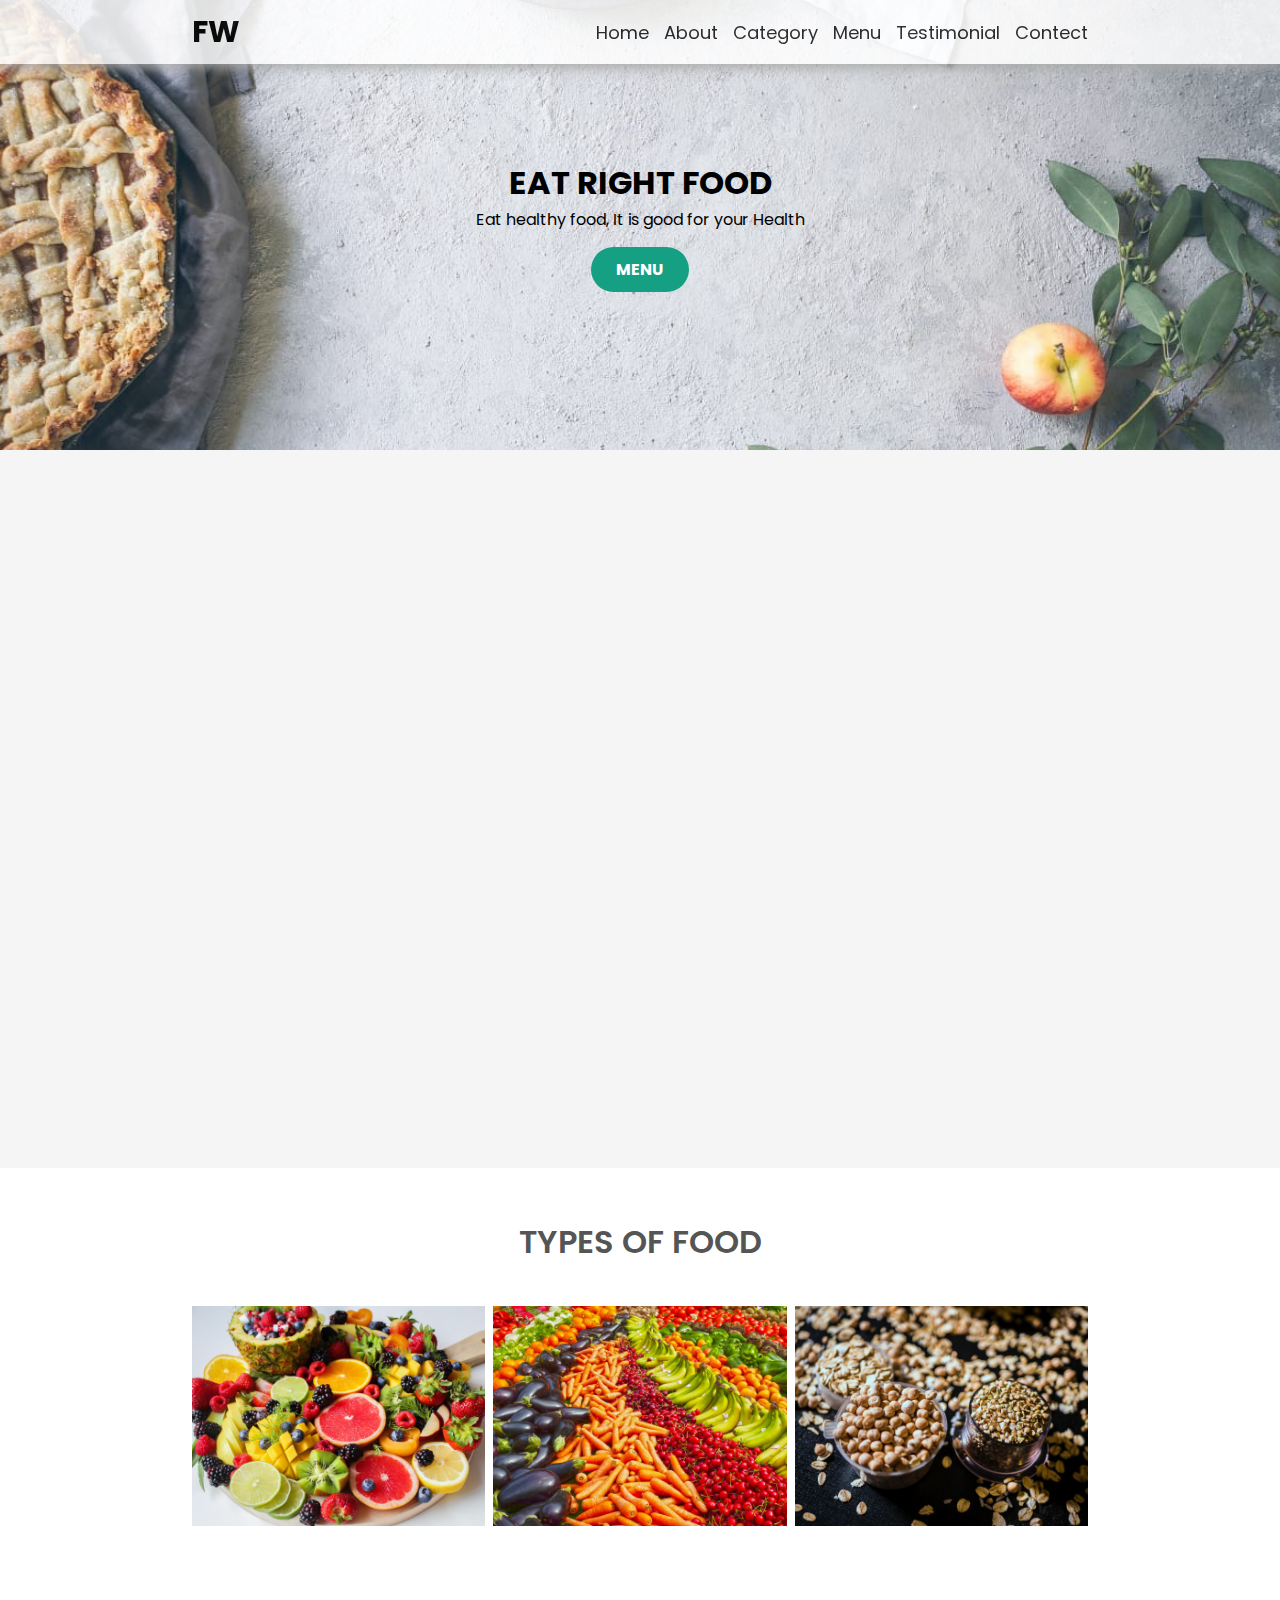
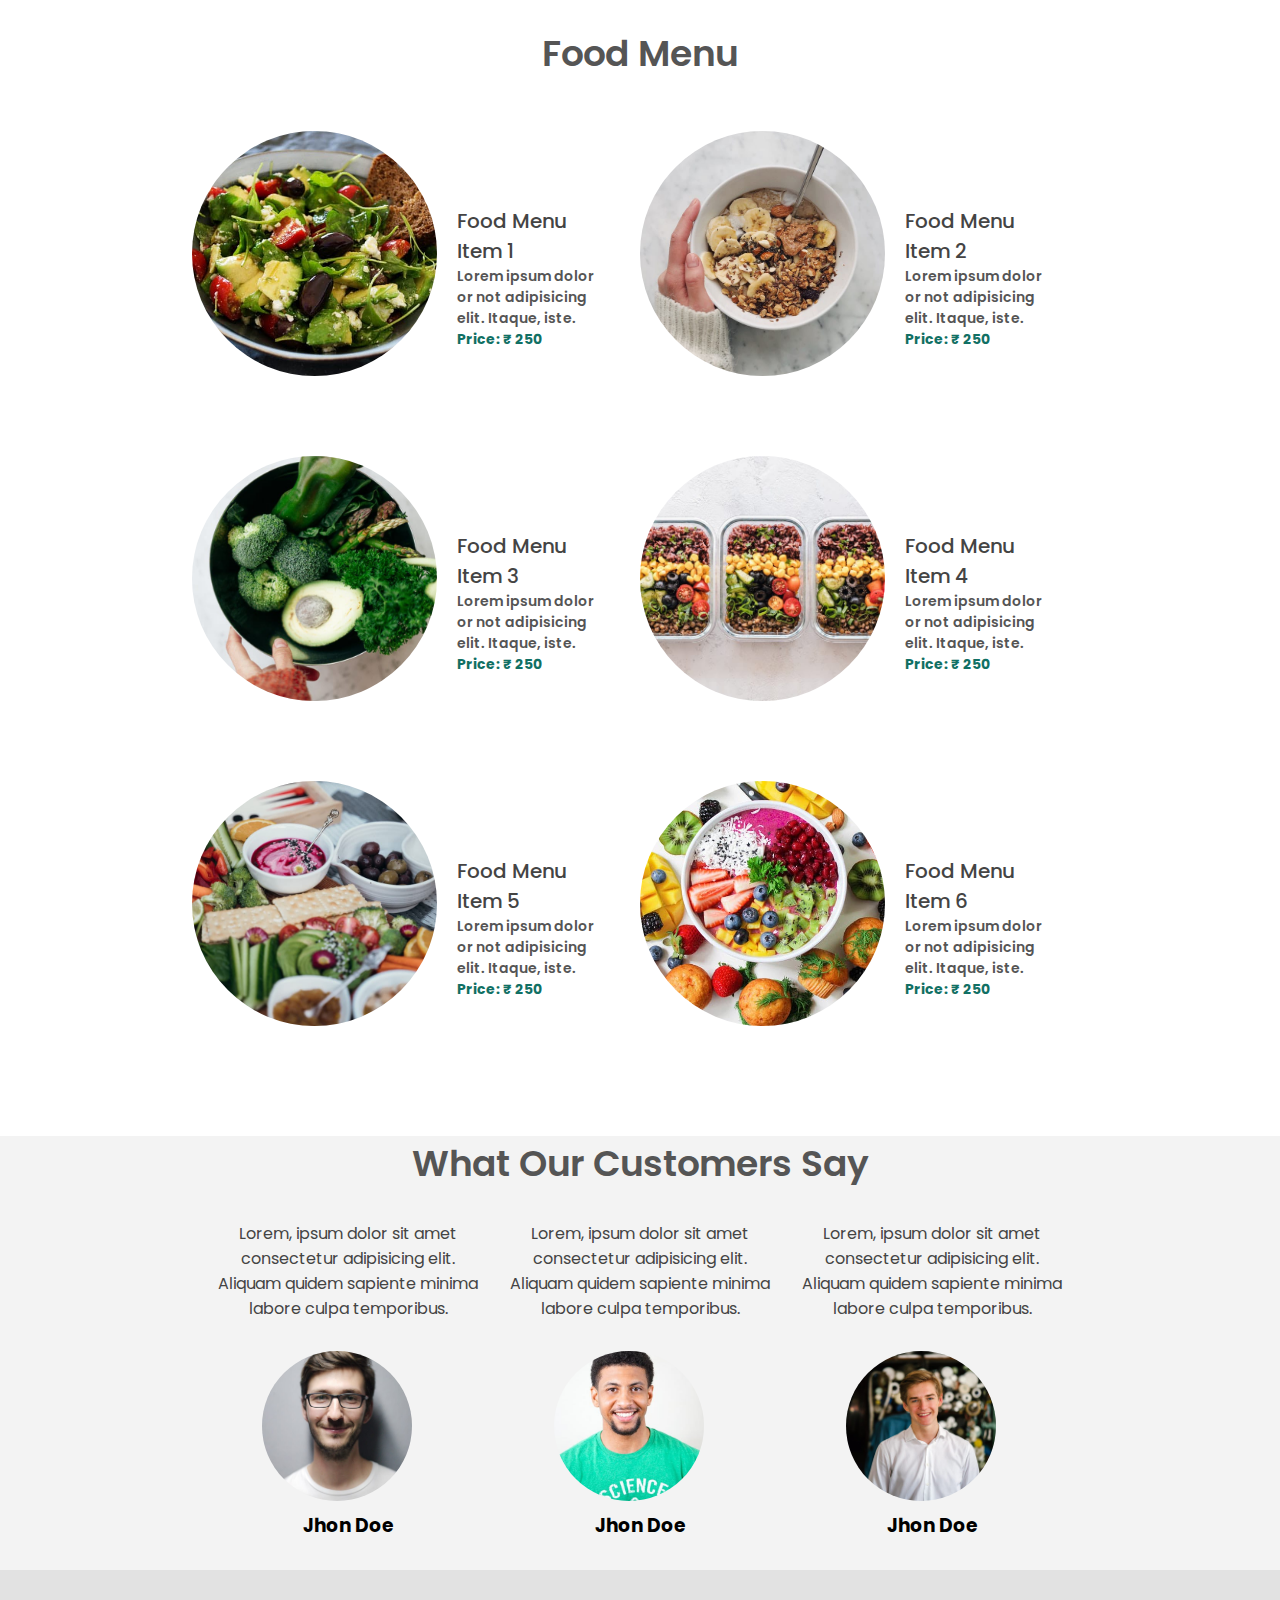
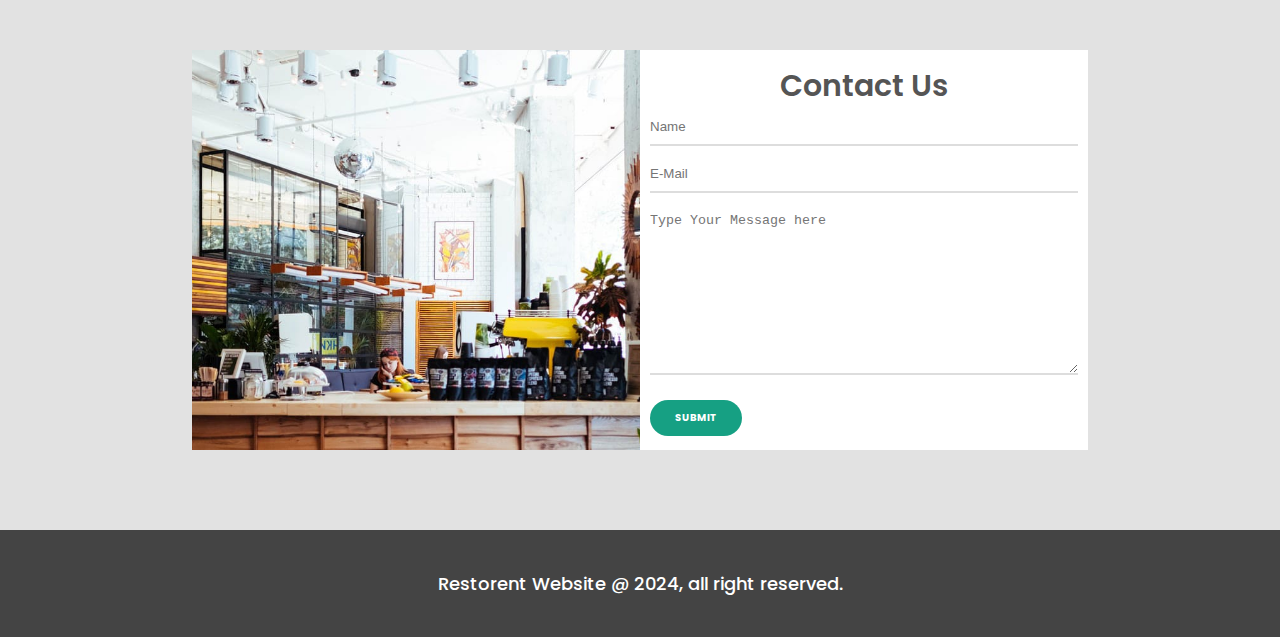
==== index.html @ 86dfaaa4 "initial commit" ====
<!DOCTYPE html>
<html lang="en">
    <head>
        <meta charset="UTF-8">
        <meta http-equiv="X-UA-Compatible" content="IE=edge">
        <meta name="viewport" content="width=device-width, initial-scale=1.0">
        <title>Restorent Website</title>
        <link rel="stylesheet" href="https://cdnjs.cloudflare.com/ajax/libs/font-awesome/6.5.2/css/all.min.css" integrity="sha512-SnH5WK+bZxgPHs44uWIX+LLJAJ9/2PkPKZ5QiAj6Ta86w+fsb2TkcmfRyVX3pBnMFcV7oQPJkl9QevSCWr3W6A==" crossorigin="anonymous" referrerpolicy="no-referrer" />
        <link rel="stylesheet" href="style.css">
    </head>
<body>
    <nav class="navbar">
        <div class="navbar-content container">
            <input type="checkbox">
            <div class="hambergur-line">
                    <span class="line line1"></span>
                    <span class="line line2"></span>
                    <span class="line line3"></span>
            </div>
            
            <ul class="menu-items">
                <li><a href="#showcase-area">Home</a></li>
                <li><a href="#about">About</a></li>                
                <li><a href="#food">Category</a></li>
                <li><a href="#food-menu">Menu</a></li>
                <li><a href="#chef">Testimonial</a></li>
                <li><a href="#contect">Contect</a></li>
                
            </ul>
            <h1 class="logo">FW</h1>
            
        </div>


    </nav>
    <section id="showcase-area">
        <div class="showcase-container">
            <h1 class="main-title">Eat Right Food</h1>
            <P>Eat healthy food, It is good for your Health </P>
            <a href="#food-menu" class="btn btn-primary">Menu</a>

        </div>
        
    </section>
    <section id="about">
        <div class="about-wrapper container">
            <div class="about-text">
                <p class="small">About Us</p>
                <h2>We've been making healthy food for last 10 year</h2>
                <p>Lorem ipsum dolor sit amet consectetur adipisicing elit. Voluptates nihil nisi autem similique ipsam et dicta voluptatem veniam ratione earum iste optio, totam, ipsa quod quidem temporibus dolorem rerum voluptate. Possimus voluptate ipsa, sapiente quia culpa expedita placeat nemo corrupti!</p>

            </div>
            <div class="about-img">
                <img class="reyo" src="./imagweb/about.jpeg" alt="About Us">
            </div>
        </div>
    </section>
    <section id="food">
        <h2>Types of Food</h2>
        <div class="food-container container">
            <div class="food-type fruit">
                <div class="img-container">
                    <img src="./imagweb/foodtype-frouit.jpeg" alt="">
                    <div class="img-content">
                            <h3>Fruits</h3>
                            <a href="https://en.wikipedia.org/wiki/fruit" class="btn btn-primary" target="_blank">about more</a>
                    </div>

                </div>
                    
            </div>
                
            <div class="food-type vegitable">
                <div class="img-container">
                    <img src="./imagweb/foodtype-vegetable.jpeg" alt="">
                    <div class="img-content">
                        <h3>Vegetable</h3>
                        <a href="https://en.wikipedia.org/wiki/Vegetable" class="btn btn-primary" target="_blank">about more</a>
                    </div>


                </div>
                    
            </div>
            <div class="food-type grain">
                <div class="img-container">
                    <img src="./imagweb/foodtype-grain.jpeg" alt="">
                    <div class="img-content">
                        <h3>Grains</h3>
                        <a href="https://en.wikipedia.org/wiki/grain" class="btn btn-primary" target="_blank">about more</a>
                    </div>
                </div>
                    
            </div>

        </div>
    </section>
    <section id="food-menu">
        <h2 class="food-menu-heading">Food Menu</h2>
        <div class="food-menu-container container">
            <div class="food-menu-item">
                <div class="food-img">
                    <img src="./imagweb/food-item1.jpeg" alt="">
                </div>
                <div class="food-description">
                    <h2 class="food-title">Food Menu Item 1</h2>
                    <p>Lorem ipsum dolor or not adipisicing elit. Itaque, iste.</p>
                    <p class="food-price">Price: &#8377; 250</p>
                </div>

            </div>

            <div class="food-menu-item">
                <div class="food-img">
                    <img src="./imagweb/food-item2.jpeg" alt="">
                </div>
                <div class="food-description">
                    <h2 class="food-title">Food Menu Item 2</h2>
                    <p>Lorem ipsum dolor or not adipisicing elit. Itaque, iste.</p>
                    <p class="food-price">Price: &#8377; 250</p>
                </div>

            </div>

            <div class="food-menu-item">
                <div class="food-img">
                    <img src="./imagweb/food-item3.jpeg" alt="">
                </div>
                <div class="food-description">
                    <h2 class="food-title">Food Menu Item 3</h2>
                    <p>Lorem ipsum dolor or not adipisicing elit. Itaque, iste.</p>
                    <p class="food-price">Price: &#8377; 250</p>
                </div>

            </div>

            <div class="food-menu-item">
                <div class="food-img">
                    <img src="./imagweb/food-item4.jpeg" alt="">
                </div>
                <div class="food-description">
                    <h2 class="food-title">Food Menu Item 4</h2>
                    <p>Lorem ipsum dolor or not adipisicing elit. Itaque, iste.</p>
                    <p class="food-price">Price: &#8377; 250</p>
                </div>

            </div>

            <div class="food-menu-item">
                <div class="food-img">
                    <img src="./imagweb/food-item5.jpeg" alt="">
                </div>
                <div class="food-description">
                    <h2 class="food-title">Food Menu Item 5</h2>
                    <p>Lorem ipsum dolor or not adipisicing elit. Itaque, iste.</p>
                    <p class="food-price">Price: &#8377; 250</p>
                </div>

            </div>

            <div class="food-menu-item">
                <div class="food-img">
                    <img src="./imagweb/food-item6.jpeg" alt="">
                </div>
                <div class="food-description">
                    <h2 class="food-title">Food Menu Item 6</h2>
                    <p>Lorem ipsum dolor or not adipisicing elit. Itaque, iste.</p>
                    <p class="food-price">Price: &#8377; 250</p>
                </div>

            </div>
            
        </div>
    </section>
    <section id="chef">
        <h2 class="chef-main-heading">What Our Customers Say</h2>
        <div class="chef-container container">
            <div class="chef-container-item">
                <div class="chef chef1">
                    <div class="star-rating">
                        <span class="fa fa-star checked"></span>
                        <span class="fa fa-star checked"></span>
                        <span class="fa fa-star checked"></span>
                        <span class="fa fa-star checked"></span>
                        <span class="fa fa-star checked"></span>

                    </div>

                    <div class="chef-description">
                        <p>Lorem, ipsum dolor sit amet consectetur adipisicing elit. Aliquam quidem sapiente minima labore culpa temporibus.</p>
                    </div>
                    <div class="chef-img">
                        <img src="./imagweb/chef1.jpeg" alt="">
                        <h3 class="cefh-name">Jhon Doe</h3>
                    </div>
                    
                </div>
                <div class="chef chef2">
                    <div class="star-rating">
                        <span class="fa fa-star checked"></span>
                        <span class="fa fa-star checked"></span>
                        <span class="fa fa-star checked"></span>
                        <span class="fa fa-star checked"></span>
                        <span class="fa fa-star checked"></span>

                    </div>
                    <div class="chef-description">
                        <p>Lorem, ipsum dolor sit amet consectetur adipisicing elit. Aliquam quidem sapiente minima labore culpa temporibus.</p>
                    </div>
                    <div class="chef-img">
                        <img src="./imagweb/chef2.jpeg" alt=""><h3 class="cefh-name">Jhon Doe</h3>
                    </div>
                    
                </div>
    
                <div class="chef chef3">
                    <div class="star-rating">
                        <span class="fa fa-star checked"></span>
                        <span class="fa fa-star checked"></span>
                        <span class="fa fa-star checked"></span>
                        <span class="fa fa-star checked"></span>
                        <span class="fa fa-star checked"></span>

                    </div>
                    <div class="chef-description">
                        <p>Lorem, ipsum dolor sit amet consectetur adipisicing elit. Aliquam quidem sapiente minima labore culpa temporibus.</p>
                    </div>
                    <div class="chef-img">
                        <img src="./imagweb/chef3.jpeg" alt="">
                        <h3 class="cefh-name">Jhon Doe</h3>
                    </div>
                    
                </div>

            </div>
            
        </div>
    </section>
    <section id="contect">
        <div class="contect-container container">
            <div class="contect-img">
                <img src="./imagweb/Contect-img.jpeg" alt="">
            </div>
            <div class="contect-description">
                <h2>Contact Us</h2>
                <input type="text" name="" id="" placeholder="Name">
                <input type="text" name="" id="" placeholder="E-Mail">
                <textarea name="" id="" cols="30" rows="10" placeholder="Type Your Message here"></textarea>
                <a href="./submit_response.html" class="btn btn-primary" target="_blank">submit</a>
                
        
            </div>


        </div>

    </section>
    <footer class="footer-container">
        <div class="footer-content container">
            <p>Restorent Website @ 2024, all right reserved.</p>
        </div>
    </footer>

<!-- ##################### For smooth  scrolling ###########-->


<script src="https://ajax.googleapis.com/ajax/libs/jquery/3.3.1/jquery.min.js"></script>
<script>
$(document).ready(function(){
  // Add smooth scrolling to all links
  $("a").on('click', function(event) {

    // Make sure this.hash has a value before overriding default behavior
    if (this.hash !== "") {
      // Prevent default anchor click behavior
      event.preventDefault();

      // Store hash
      var hash = this.hash;

      // Using jQuery's animate() method to add smooth page scroll
      // The optional number (800) specifies the number of milliseconds it takes to scroll to the specified area
      $('html, body').animate({
        scrollTop: $(hash).offset().top
      }, 800, function(){

        // Add hash (#) to URL when done scrolling (default click behavior)
        window.location.hash = hash;
      });
    } // End if
  });
});
</script>
 
</body>
</html>
---- style.css ----
@import url('https://fonts.googleapis.com/css2?family=Poppins:ital,wght@0,100;0,200;0,300;0,400;0,500;0,600;0,700;0,800;0,900;1,100;1,200;1,300;1,400;1,500;1,600;1,700;1,800;1,900&display=swap');
*,
::after,
::before{
    box-sizing: border-box;
    padding: 0;
    margin: 0;
}
html{
    font-size: 62.5%;
}
body{
    font-family: "Poppins", sans-serif;
}
/* ################ utility classes ############# */
.container{
    max-width: 1200px;
    width: 70%;
    margin: auto;
}

/* ############ navbar styling ###################### */

/* for desktop */
.navbar-content input[type="checkbox"],.hambergur-line{
    display: none;
}
.navbar{
    box-shadow: 0px 5px 10px 0px #aaa;
    position: fixed;
    width: 100%;
    background: #fff;
    color: #000;
    opacity: 0.85;
    z-index: 9999;
}
.navbar-content{
    display: flex;
    justify-content: space-between;
    height: 64px;
    align-items: center;
}
.menu-items{
    order: 2;
    display: flex;
}
.menu-items li{
    list-style: none;
    text-decoration: none;
    margin-left: 1.5rem;
    font-size: 1.8rem;
}
.logo{
    order: 1;
    font-size: 3rem;
}
.navbar a{
    color: #111;
    text-decoration: none;
    font-weight: 500px;
    transition: color 0.3s ease-in-out;
}
.navbar a:hover{
    color: #117964;
    
}
/* ############ showcase-area stylng ################## */
#showcase-area{
    height: 50vh;
    background: url("./imagweb/showcase.jpeg");
    background-size: cover;
    background-position: center;
    background-repeat: no-repeat;

}
.showcase-container{
    display: flex;
    flex-direction: column;
    align-items: center;
    justify-content: center;
    height: 100%;
    font-size: 1.6rem;
}
.btn{
    display:inline-block;
    text-decoration: none;
    outline: none;
    font-weight: bold;
    /* border: 2px solid green solid green;
    background: rgb(30, 167, 30); */
    padding: 1rem 2.5rem;
    margin-top: 1.5rem;
    border-radius: 2.5em;
    cursor: pointer;
}
.btn-primary{
    color: #fff;
    background: #16a083;
    text-transform: uppercase;
}
.main-title{
    text-transform: uppercase;
}
/* ############## About US styling ################ */
#about{
    padding: 50px 0px;
    background-color: #f5f5f5;
}
.about-text h2{
    font-size: 3.2rem;

}
.about-text .small{
   font-size: 1.6rem;
   color: #666;
   font-weight: 600;

}
.about-text p{
    font-size: 1.6rem;
    color: #555;
}
.about-wrapper{
    display: flex;
    /* border: 2px solid red; */
    flex-wrap: wrap;
    
}
.about-img{
    flex: 1 1 400px;
    padding: 30px;
    /* border: 2px solid red; */
    transform: translateX(150%);
    animation: about-img-animation 1s ease-in-out forwards;

}
@keyframes about-img-animation{
    100%{
        transform: translate(0);
    }
}
.about-text{
    flex: 1 1 500px;
    padding: 30px;
    /* text-align: center; */
    margin: auto;
    transform: translateX(-150%);
    animation: about-text-animation 1s ease-in-out forwards;
    /* width: 500pxd; */
}
@keyframes about-text-animation{
    100%{
        transform: translate(0);
    }
}
.about-img img{
    display: block;
    height: 350px;
    max-width: 100%;
    margin: auto;
    object-fit: cover;
    object-position: right;
}
/* ####################### section-food styling ################## */
#food{
    padding: 5rem 0 10rem 0;
    background-color: #fff;
    
}
.food-container{
    display: flex;
    /* flex-wrap: wrap; */
    justify-content: space-between;
   
   
}
.food-container img{
    display: block;
    width: 100%;
    max-height: 220px;
    flex: 1 1 400px;
    /* padding: 30px; */
    object-fit: cover;
    object-position: center;
    
    
}

#food h2{
    text-align: center;
    font-weight: 600;
    /* padding: 0 40%; */
    font-size: 3.2rem;
    margin-bottom: 40px;
    text-transform: uppercase;
    color: #555;
}
.img-container{
    
    position: relative;
    
}
.img-content{
    position: absolute;
    top: 70%;
    left: 50%;
    transform: translate(-50%, -50%);
    /* opacity: 0; */
    z-index: 3;
    text-align: center;
    opacity: 0;
    transition: all 0.3s ease-in-out 0.1s;
}
.img-content h3{
    color: #fff;
    font-size: 2rem;
}
.img-content a{
    font-size: 1.2rem;
}
.img-container::after{
    content: "";
    display: block;
    position: absolute;
    top: 0;
    left: 0;
    width: 100%;
    height: 100%;
    background: rgba(0, 0, 0, 0.871);
    z-index: 2;
    /* opacity: 0; */
    transform: scaleY(0);
    transform-origin: 100% 100%;
    transition: all 0.3s ease-in-out;
}
.img-container:hover::after{
    opacity: 1;
    transform: scaleY(1);
}
.img-container:hover .img-content{
    opacity: 1;
    top: 40%
}  
/*  ########## section : food-menu styling #############*/
.food-menu-heading{
    font-size: 3.6rem;
    color: #555;
    text-align: center;
    font-weight: 600;
}
.food-menu-container{
    display: flex;
    flex-wrap: wrap;
    padding: 50px 0px 30px 0px;
    
}

.food-menu-container img{
    display: block;
    width: 245px;
    height: 245px;
    margin-bottom: 50px;
    margin-right: 0.5rem;
    border-radius: 50%;
    object-fit: cover;
    object-position: center;
    
}
.food-menu-item{
    display: flex;
    flex: 1 1 400px;
    justify-content: space-evenly;
    margin-bottom: 3rem;
    margin-right: 3rem;
 
}
.food-img img:hover{
    width: 250px;
    height: 250px;
    box-shadow: 5px 5px 20px 0px rgb(0 0 0 / 56%);
}
.food-description{
    margin: auto 1.5rem;
    
}
.food-title{
    font-size: 2rem;
    font-weight: 500;
    color: #444;
}
.food-description p{
    font-size: 1.4rem;
    color: #555;
    font-weight: 600;
}
.food-description .food-price{
    color: #117064;
    font-weight: 700;
}
/*  ######################## chef-section styling ############## */
#chef{
    background: rgb(243, 243, 243); 
}
.chef-main-heading{
    font-size: 3.6rem;
    color: #555;
    text-align: center;
    font-weight: 600; 
    

}
.chef-container{
    display: flex;
    flex-wrap: wrap; 
    font-size: 1.6rem;
    padding: 1rem;
    
}
.chef-container .checked{
    color: #ff9529;


}
.chef{
    text-align: center;
    padding: 1rem;
}

.chef-container-item{
    display: flex;
    flex: 1 1 400px;
    
    
}
.chef-container-item img{
    display: block;
    height: 150px;
    width: 150px;
    border-radius: 50%;
    margin-top: 30px;
    margin-left: 50px;
    object-fit: cover;
    object-position: center;

}
.chef-img .cefh-name{
    margin: 1rem;
    text-align: center;
}
.chef-description{
    color: #444;
    margin: 1rem 0;
} 
  /* ################# contect page styling ################ */
#contect{
    padding: 8rem 0;
    background: rgb(226, 226, 226);
    

}
.contect-container{
    display: flex; 
    background: #fff;

} 
.contect-img{
    
    width: 50%;
    
    /* height: 50%; */
}
.contect-img img{
    display: block;
    height: 400px;
    object-fit: cover;
    object-position: center;
    width: 100%;
}
.contect-description{
    padding: 1rem;
    width: 50%;
    margin: auto;
} 
.contect-description input, textarea{
    display: block;
    width: 100%;
    border: none;
    border-bottom: 2px solid #ddd;
    padding: 1rem 0;
    box-shadow: none;
    outline: none;
    margin-bottom: 1rem;
    color: #444;
    font-weight: 500; 
}
.contect-description h2{
    font-size: 3rem;
    color: #555;
    text-align: center;
    font-weight: 600; 

}
/* ####### footer styling ################ */
.footer-container{
    background: #444;
    padding: 4rem 0;
}
.footer-content p{
    color: #fff;
    font-size: 1.8rem;
    text-align: center;
    font-weight: 500;

}
/*################ submit_response styling ###################### */
body .response-area{
    display: flex;
    align-items: center;
    justify-content: center;
    min-height: 100%;
    background: url("https://media.istockphoto.com/id/506662172/photo/white-candles-spa-lavender-bath-salts-and-cinnamon.jpg?s=612x612&w=0&k=20&c=TuR04bbL8T0XXjQr70havZgNQzwgHqeuJlUiqfVY_y8=");
    background-size: cover;
    background-repeat: no-repeat;
   


}
.response-heading{
    text-align: center;
    color: #555;
    padding: 50vh;
    font-size: 5rem;
    font-weight: 600;
    background: rgba(200, 200, 224, 0.1);
    border: 1px solid rgba(225, 225, 225, 0.4);
    box-shadow: 0 4px 30px rgba(0, 0, 0, 0.1);
    backdrop-filter: blur(20px);
    border-radius: 5px;
    overflow: hidden;
    width: min(420px, 95%);


}
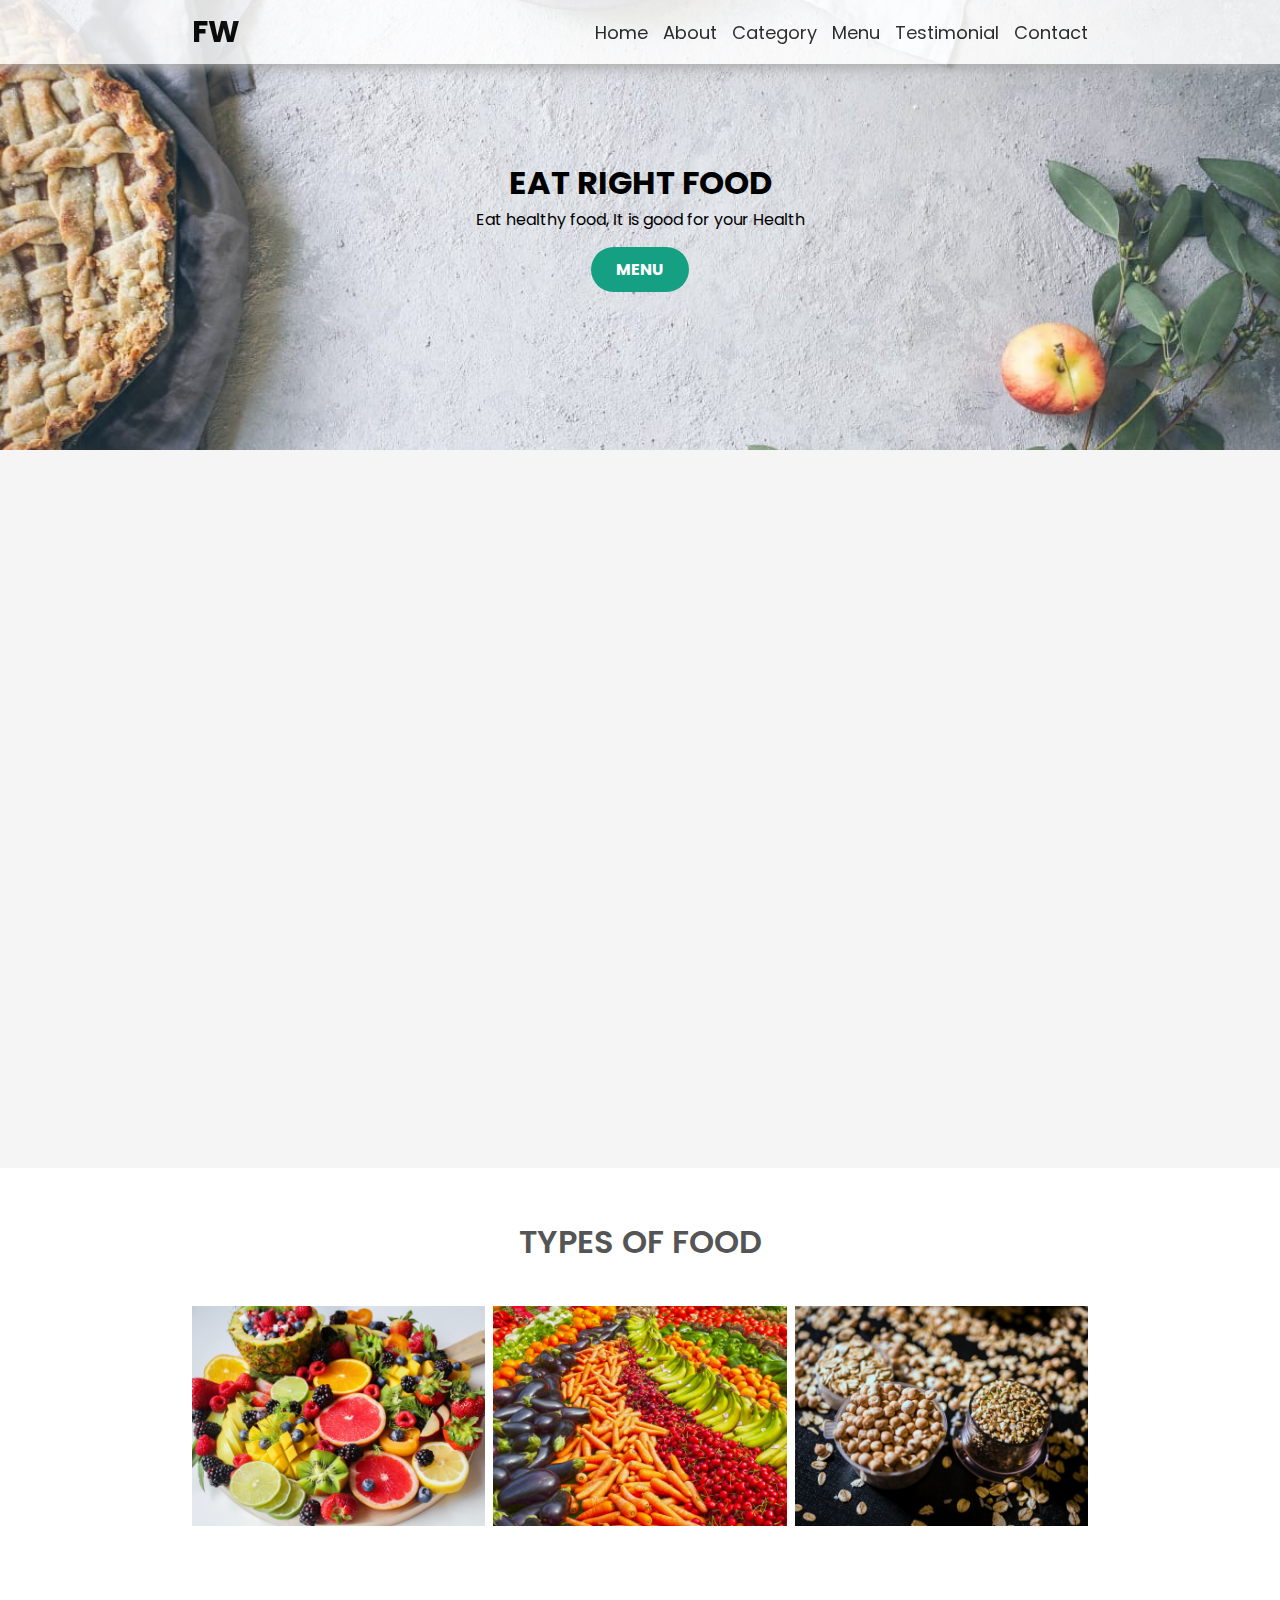
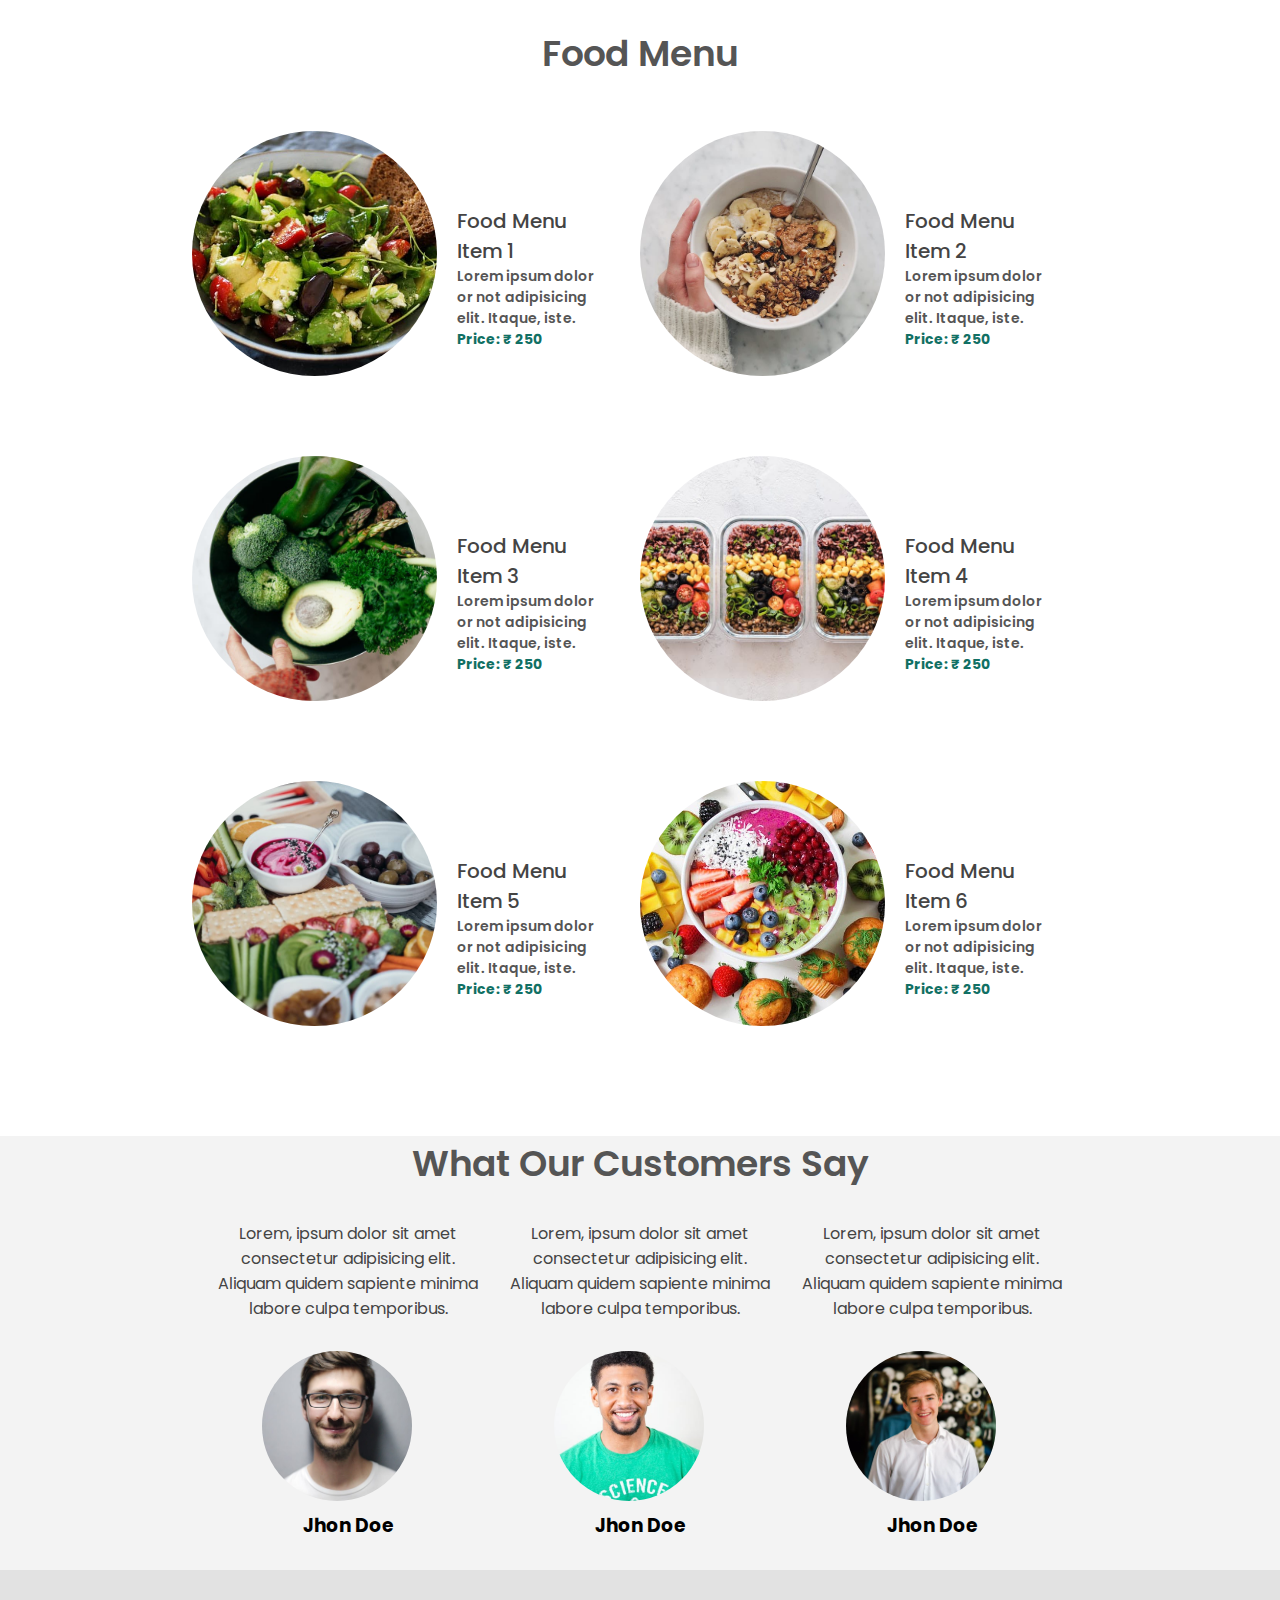
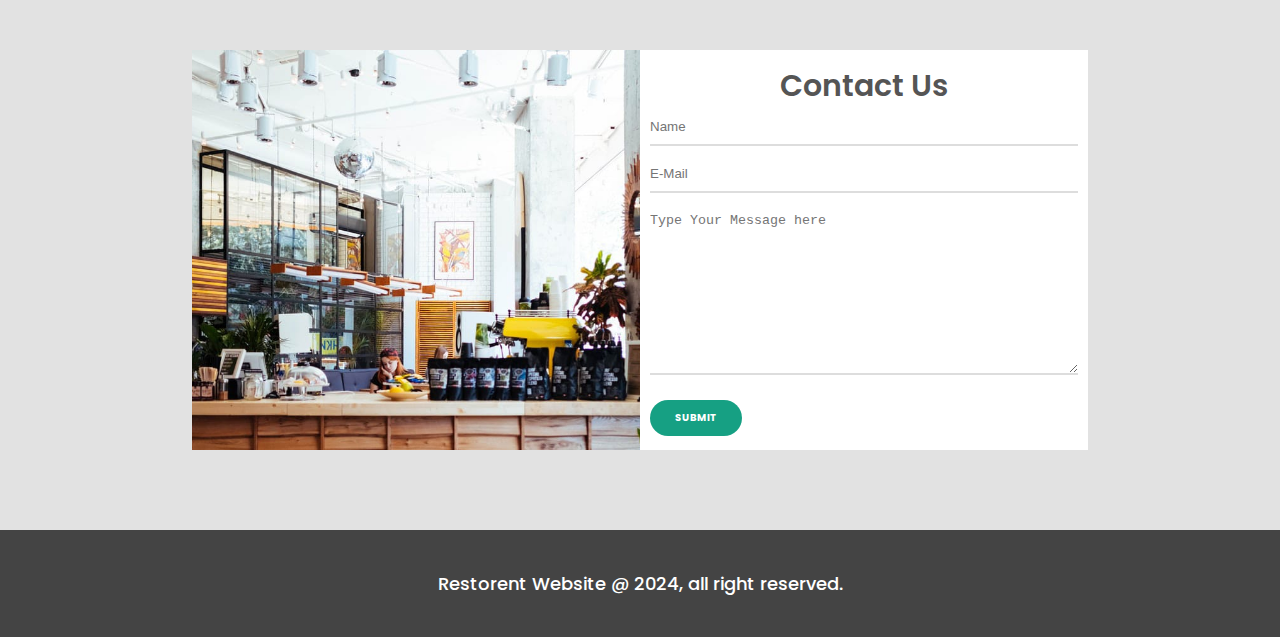
==== commit 40468871: "initial commit" ====
--- a/index.html
+++ b/index.html
@@ -13,9 +13,9 @@
         <div class="navbar-content container">
             <input type="checkbox">
             <div class="hambergur-line">
-                    <span class="line line1"></span>
-                    <span class="line line2"></span>
-                    <span class="line line3"></span>
+                <span class="line line1"></span>
+                <span class="line line2"></span>
+                <span class="line line3"></span>
             </div>
             
             <ul class="menu-items">
@@ -24,7 +24,7 @@
                 <li><a href="#food">Category</a></li>
                 <li><a href="#food-menu">Menu</a></li>
                 <li><a href="#chef">Testimonial</a></li>
-                <li><a href="#contect">Contect</a></li>
+                <li><a href="#contect">Contact</a></li>
                 
             </ul>
             <h1 class="logo">FW</h1>
--- a/style.css
+++ b/style.css
@@ -18,11 +18,17 @@
     width: 70%;
     margin: auto;
 }
+.container-second{
+    max-width: 700px;
+    width: 50%;
+    margin: auto;
+}
 
 /* ############ navbar styling ###################### */
 
 /* for desktop */
-.navbar-content input[type="checkbox"],.hambergur-line{
+.navbar-content input[type="checkbox"], 
+.hambergur-line{
     display: none;
 }
 .navbar{
@@ -413,31 +419,151 @@
 
 }
 /*################ submit_response styling ###################### */
-body .response-area{
+.response-submite{
+    
     display: flex;
     align-items: center;
     justify-content: center;
-    min-height: 100%;
-    background: url("https://media.istockphoto.com/id/506662172/photo/white-candles-spa-lavender-bath-salts-and-cinnamon.jpg?s=612x612&w=0&k=20&c=TuR04bbL8T0XXjQr70havZgNQzwgHqeuJlUiqfVY_y8=");
-    background-size: cover;
-    background-repeat: no-repeat;
+    height: 100vh;
+    
+     
+}
+.response-container-main{
+    /* border: 2px solid red; */
+    padding: 20px;
+    outline: 0;
+    background: white; 
+    box-shadow: 5px 5px 20px 0px rgb(0 0 0 / 56%);
+    position: fixed;
+}
+.response-container-main h1{
+    font: 600;
+    font-size: 4rem;
+    text-align: center;
+
+}
+.response-container-main h2{
+    padding: 5px;
+    text-align: center;
+    
+}
+.response-container-main p{
+    text-align: center;
+    font-size: 13px;
+    font-weight: 400;
    
-
-
-}
-.response-heading{
-    text-align: center;
-    color: #555;
-    padding: 50vh;
-    font-size: 5rem;
-    font-weight: 600;
-    background: rgba(200, 200, 224, 0.1);
-    border: 1px solid rgba(225, 225, 225, 0.4);
-    box-shadow: 0 4px 30px rgba(0, 0, 0, 0.1);
-    backdrop-filter: blur(20px);
-    border-radius: 5px;
-    overflow: hidden;
-    width: min(420px, 95%);
-
-
-}+}
+.response-container-main .check{
+    padding: 10px 0;
+    font-size: 9em;
+    color: #16a083;
+    margin: 0 40%;
+   
+}
+.response-container-main span{
+    color: #177561;
+    font-weight: 700;
+    font-size: 1.5rem;
+    cursor: zoom-in;
+    text-decoration: underline;
+    
+}
+/* ###################media quary ############### */
+@media (max-width:768px){
+    .navbar{
+        opacity: 0.95;
+        
+    }
+    .navbar-content input[type="checkbox"], 
+    .hambergur-line{
+        display: block;
+    } 
+    .navbar-content{
+        display: block;
+        position: relative;
+        height: 64px;
+        margin-left: 4rem;
+        
+        
+    }
+    .navbar-content input[type="checkbox"]{
+        position: absolute;
+        display: block;
+        height: 32px;
+        width: 40px;
+        top: 20px;
+        left: 20px;
+        z-index: 5;
+        opacity: 0;
+    }
+    .navbar-content .hambergur-line{
+        display: block;
+        height: 32px;
+        width: 40px;
+        position: absolute;
+        top: 20px;
+        left: 20px;
+        z-index: 2;
+        display: flex;
+        flex-direction: column;
+        justify-content: space-between;  
+    }
+    .navbar-content .hambergur-line .line{
+        display: block;
+        height: 4px;
+        width: 100%;
+        border-radius: 10px;
+        background: #333333;
+    }
+    .navbar-content .hambergur-line .line1{
+        transform-origin: 0% 0%;
+        transition: transform 0.4s ease-in-out;
+    }
+    .navbar-content .hambergur-line .line2{
+        /* transform-origin: 0% 0%; */
+        transition: transform 0.4s ease-in-out;
+    }
+    .navbar-content .hambergur-line .line3{
+        transform-origin: 0% 100%;
+        transition: transform 0.4s ease-in-out;
+    }
+    .menu-items{
+        padding-top: 100px;
+        background: #fff;
+        height: 100vh;
+        width: 50vh;
+        transform: translateX(-150%);
+        display: flex;
+        flex-direction: column;
+        margin-left: -50px;
+        padding-left: 40px;
+        transition: transform 0.5s ease-in-out;
+        box-shadow: 5px 0px 10px 0px #aaa;
+        
+    }
+    .menu-items li{
+        margin-bottom: 3rem;
+        font-size: 2rem;
+        font-weight: 500;
+
+    }
+    .logo{
+        position: absolute;
+        top: 10px;
+        right: 2px;
+        font-size: 3rem;
+    }
+    .navbar-content input[type="checkbox"]:checked ~ .menu-items{
+        transform: translateX(0);
+
+    }
+    .navbar-content input[type="checkbox"]:checked ~ .hambergur-line .line1{
+        transform: rotate(45deg);
+    }
+    .navbar-content input[type="checkbox"]:checked ~ .hambergur-line .line2{
+        transform: scaleY(0);
+    }
+    .navbar-content input[type="checkbox"]:checked ~ .hambergur-line .line3{
+        transform: rotate(-45deg);
+    }
+} 
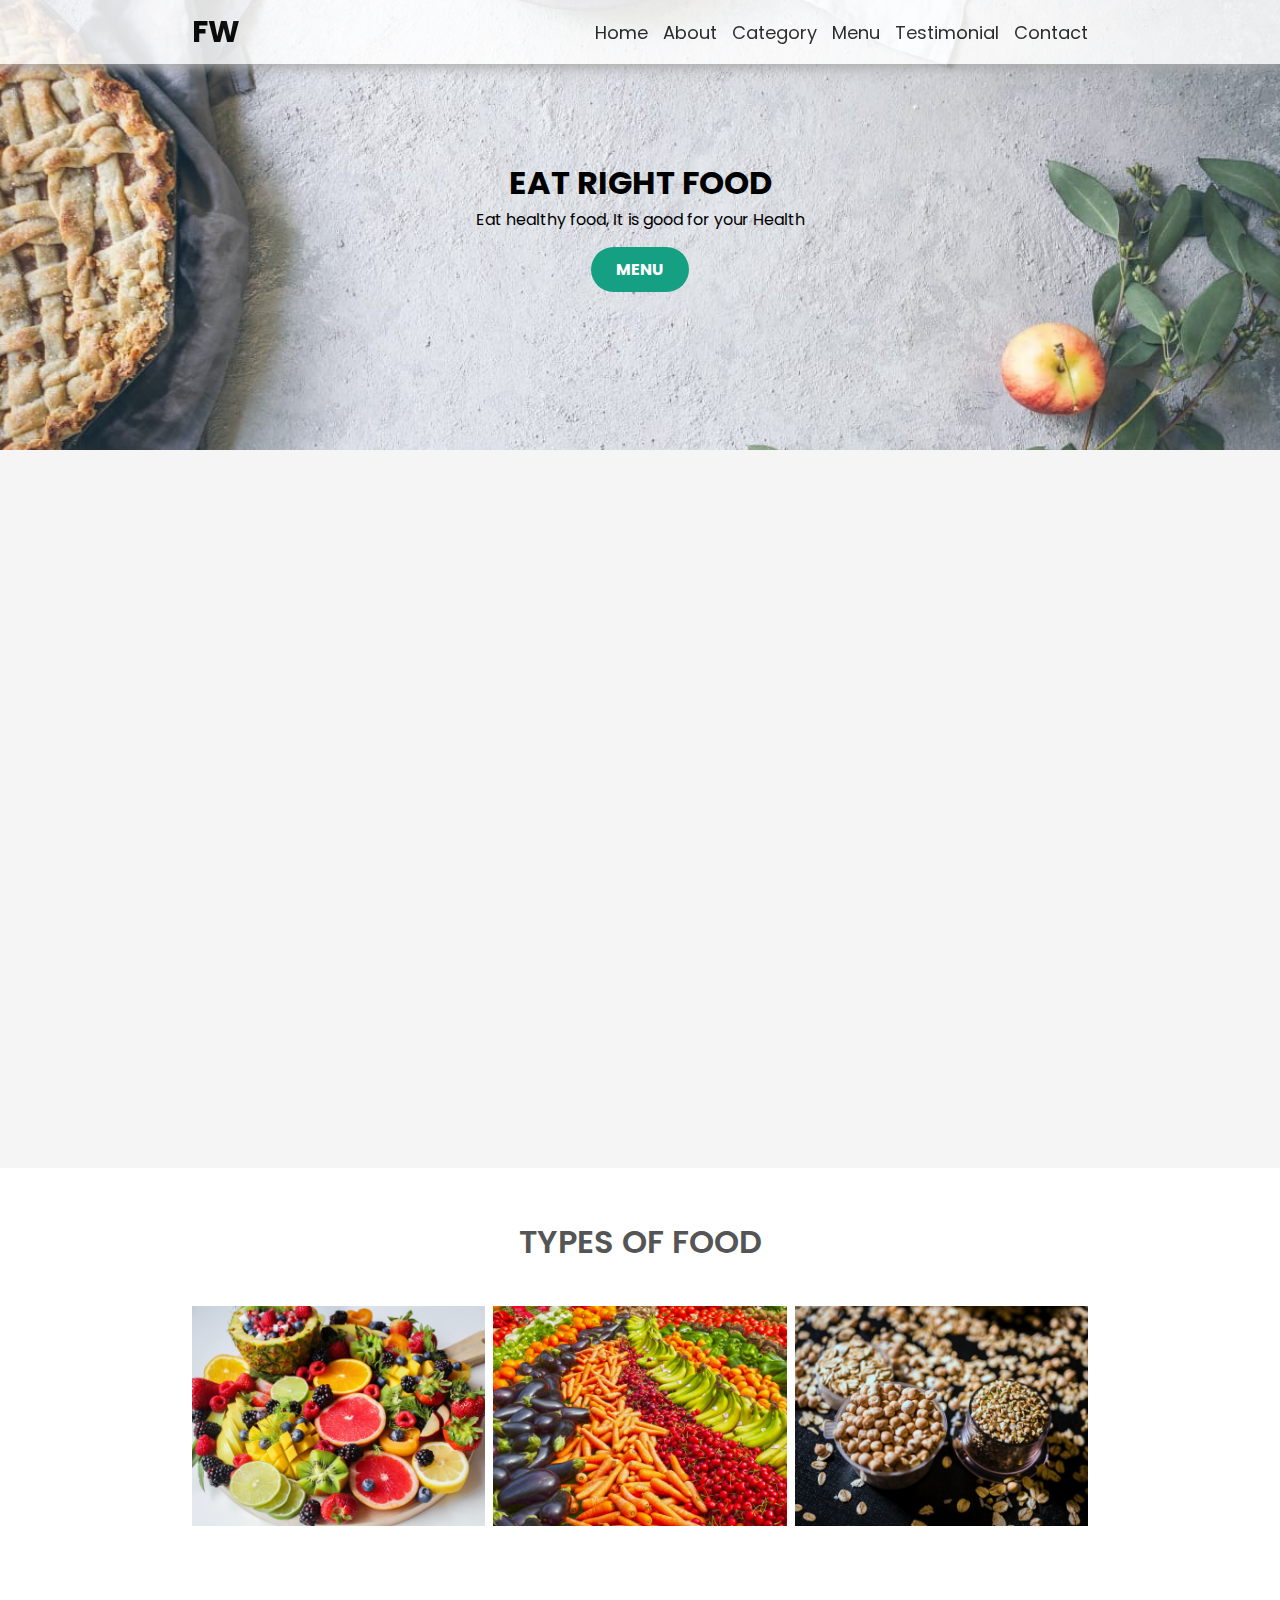
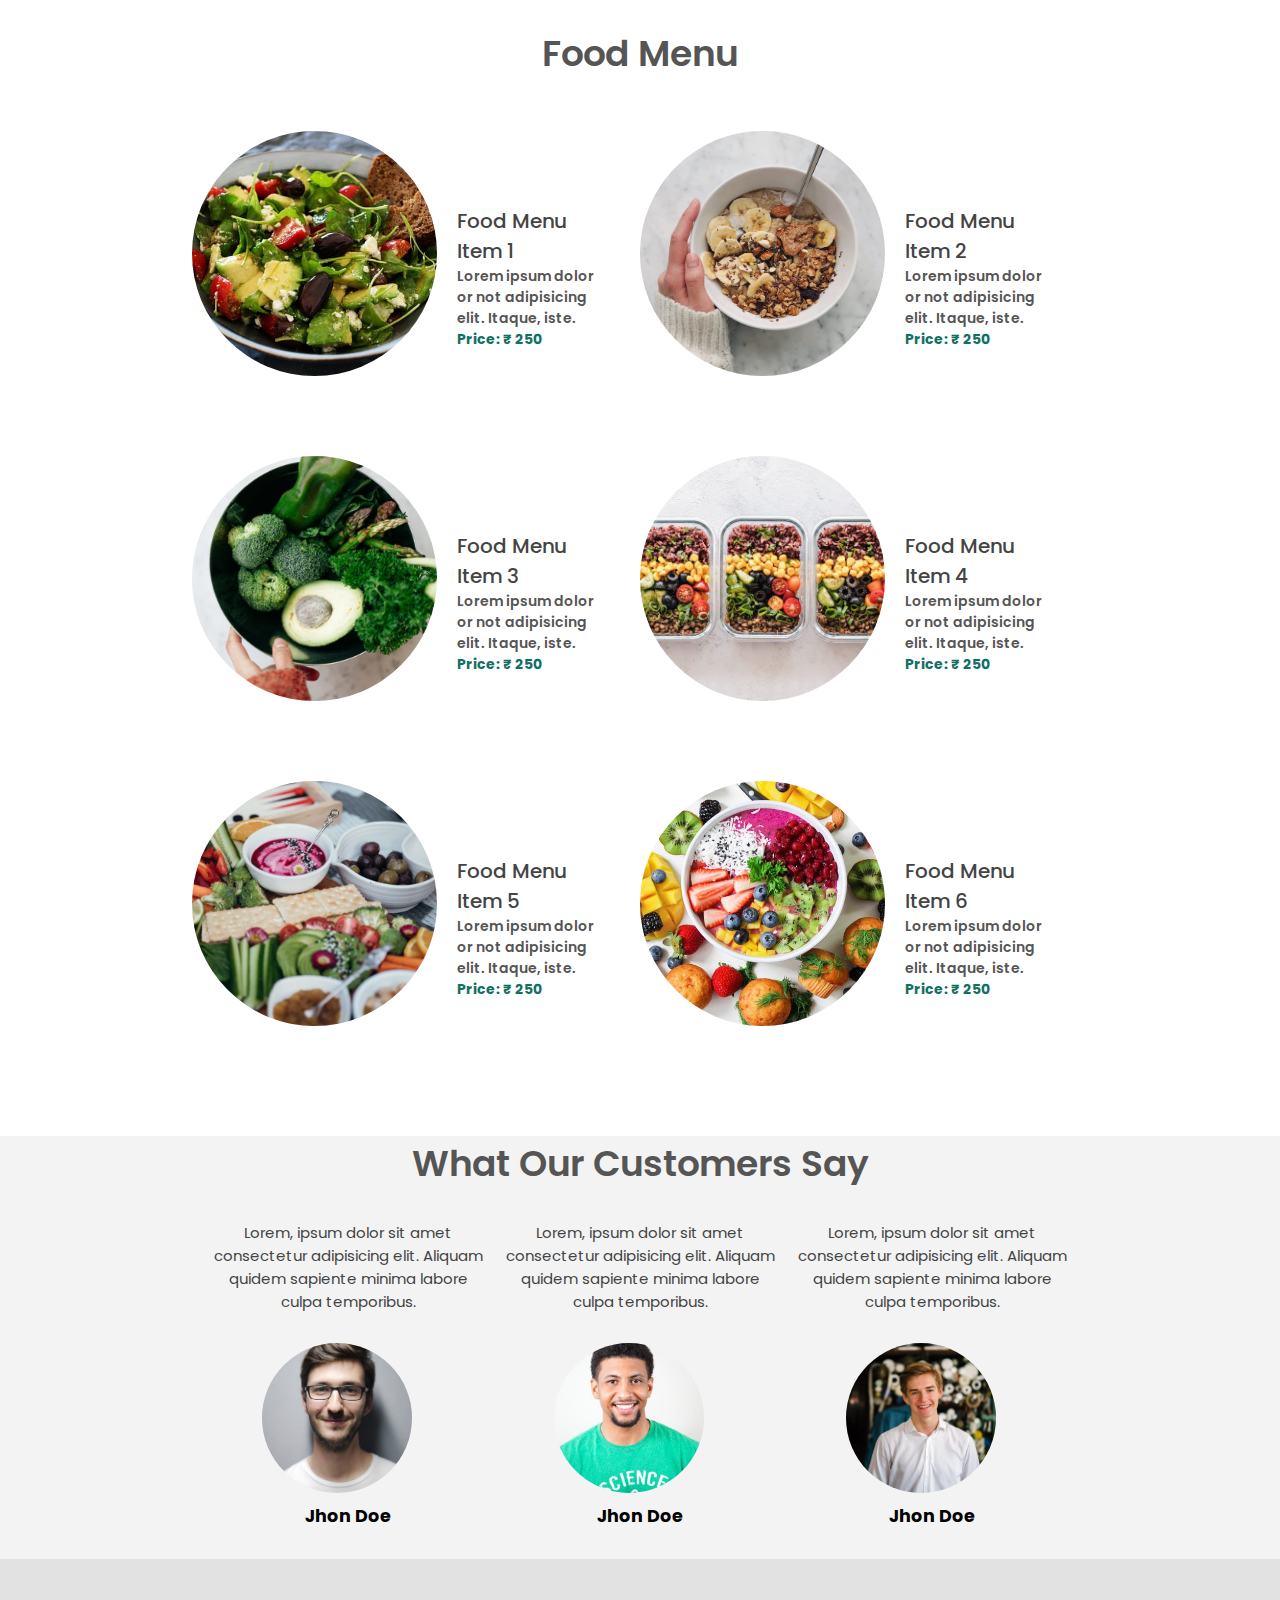
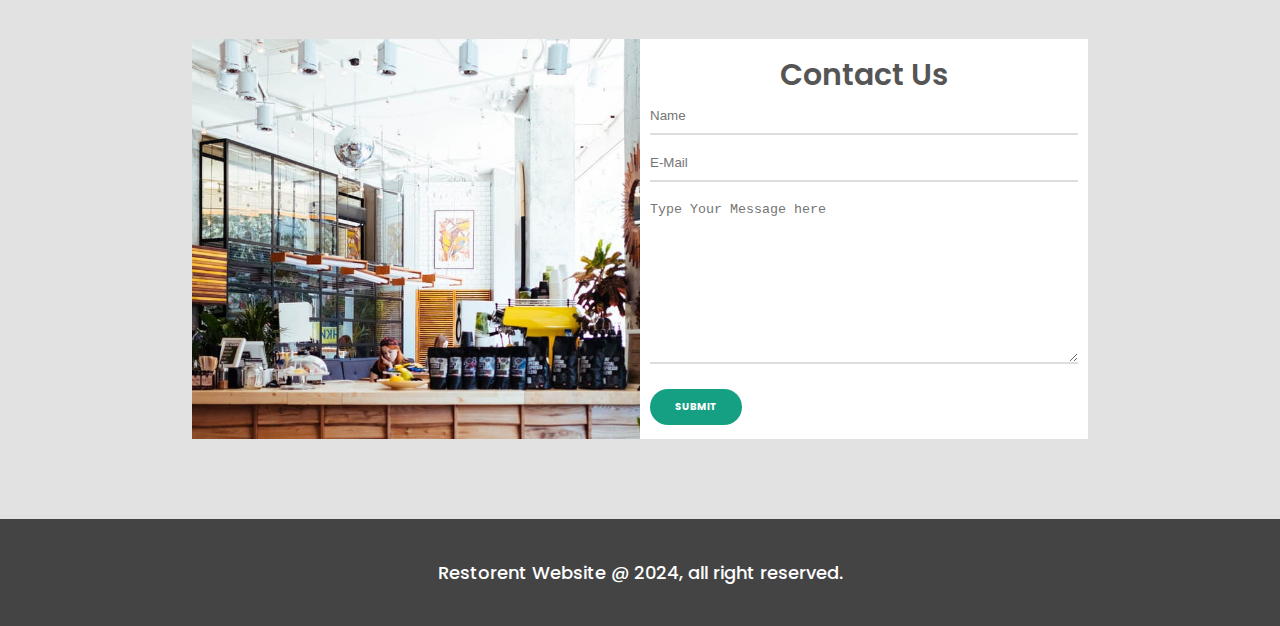
==== commit 0f9164d2: "initial commit" ====
--- a/index.html
+++ b/index.html
@@ -293,10 +293,4 @@
 </script>
  
 </body>
-</html>
-
-
-
-
-
-
+</html>--- a/style.css
+++ b/style.css
@@ -284,6 +284,7 @@
     width: 250px;
     height: 250px;
     box-shadow: 5px 5px 20px 0px rgb(0 0 0 / 56%);
+    transition: all 0.3s ease-out;
 }
 .food-description{
     margin: auto 1.5rem;
@@ -318,7 +319,7 @@
 .chef-container{
     display: flex;
     flex-wrap: wrap; 
-    font-size: 1.6rem;
+    font-size: 1.5rem;
     padding: 1rem;
     
 }
@@ -433,7 +434,7 @@
     padding: 20px;
     outline: 0;
     background: white; 
-    box-shadow: 5px 5px 20px 0px rgb(0 0 0 / 56%);
+    box-shadow: 4px 4px 20px 0px rgb(0 0 0 / 56%);
     position: fixed;
 }
 .response-container-main h1{
@@ -468,7 +469,7 @@
     text-decoration: underline;
     
 }
-/* ###################media quary ############### */
+/* ################### media quary ############### */
 @media (max-width:768px){
     .navbar{
         opacity: 0.95;
@@ -531,7 +532,7 @@
         padding-top: 100px;
         background: #fff;
         height: 100vh;
-        width: 50vh;
+        max-width: 300px;
         transform: translateX(-150%);
         display: flex;
         flex-direction: column;
@@ -566,4 +567,69 @@
     .navbar-content input[type="checkbox"]:checked ~ .hambergur-line .line3{
         transform: rotate(-45deg);
     }
+    /* ############# Section-food media query ############# */
+    .food-container{
+        flex-direction: column;
+        align-items: stretch;
+
+    }
+    .food-type:not(:last-child){
+        margin-bottom: 3rem;
+    }
+    .food-type{
+        box-shadow: 5px 5px 10px 0px #aaa;
+    }
+    .img-container{
+        margin: 0;
+    } 
+    /* ########### food-menu media query ##################### */
+    #food-menu{
+        flex-direction: column;
+    }
+
 } 
+/* ############### small screen ######################## */
+@media (max-width: 600px){
+    html{
+        font-size: 50%;
+    }
+    .chef-container-item{
+        flex-direction: column;
+        text-align: center;
+
+    }
+    .food-menu-item{
+        flex-direction: column;
+        text-align: center;
+    }
+    .food-menu-container img{
+        margin: auto;
+        width: 220px;
+        height: 220px;
+    }
+    .food-description{
+        margin: 0;
+        padding-top: 2rem;
+    }
+    .food-title{
+       font-weight: 800;
+    }
+
+}
+@media (max-width: 790px){
+    html{
+        font-size: 50%;
+    }
+    .chef-container-item{
+        flex-direction: column;
+        text-align: center;
+
+    }
+    .chef-img img{
+        margin: 0 35%;
+
+        align-items: center;
+
+    }
+}
+
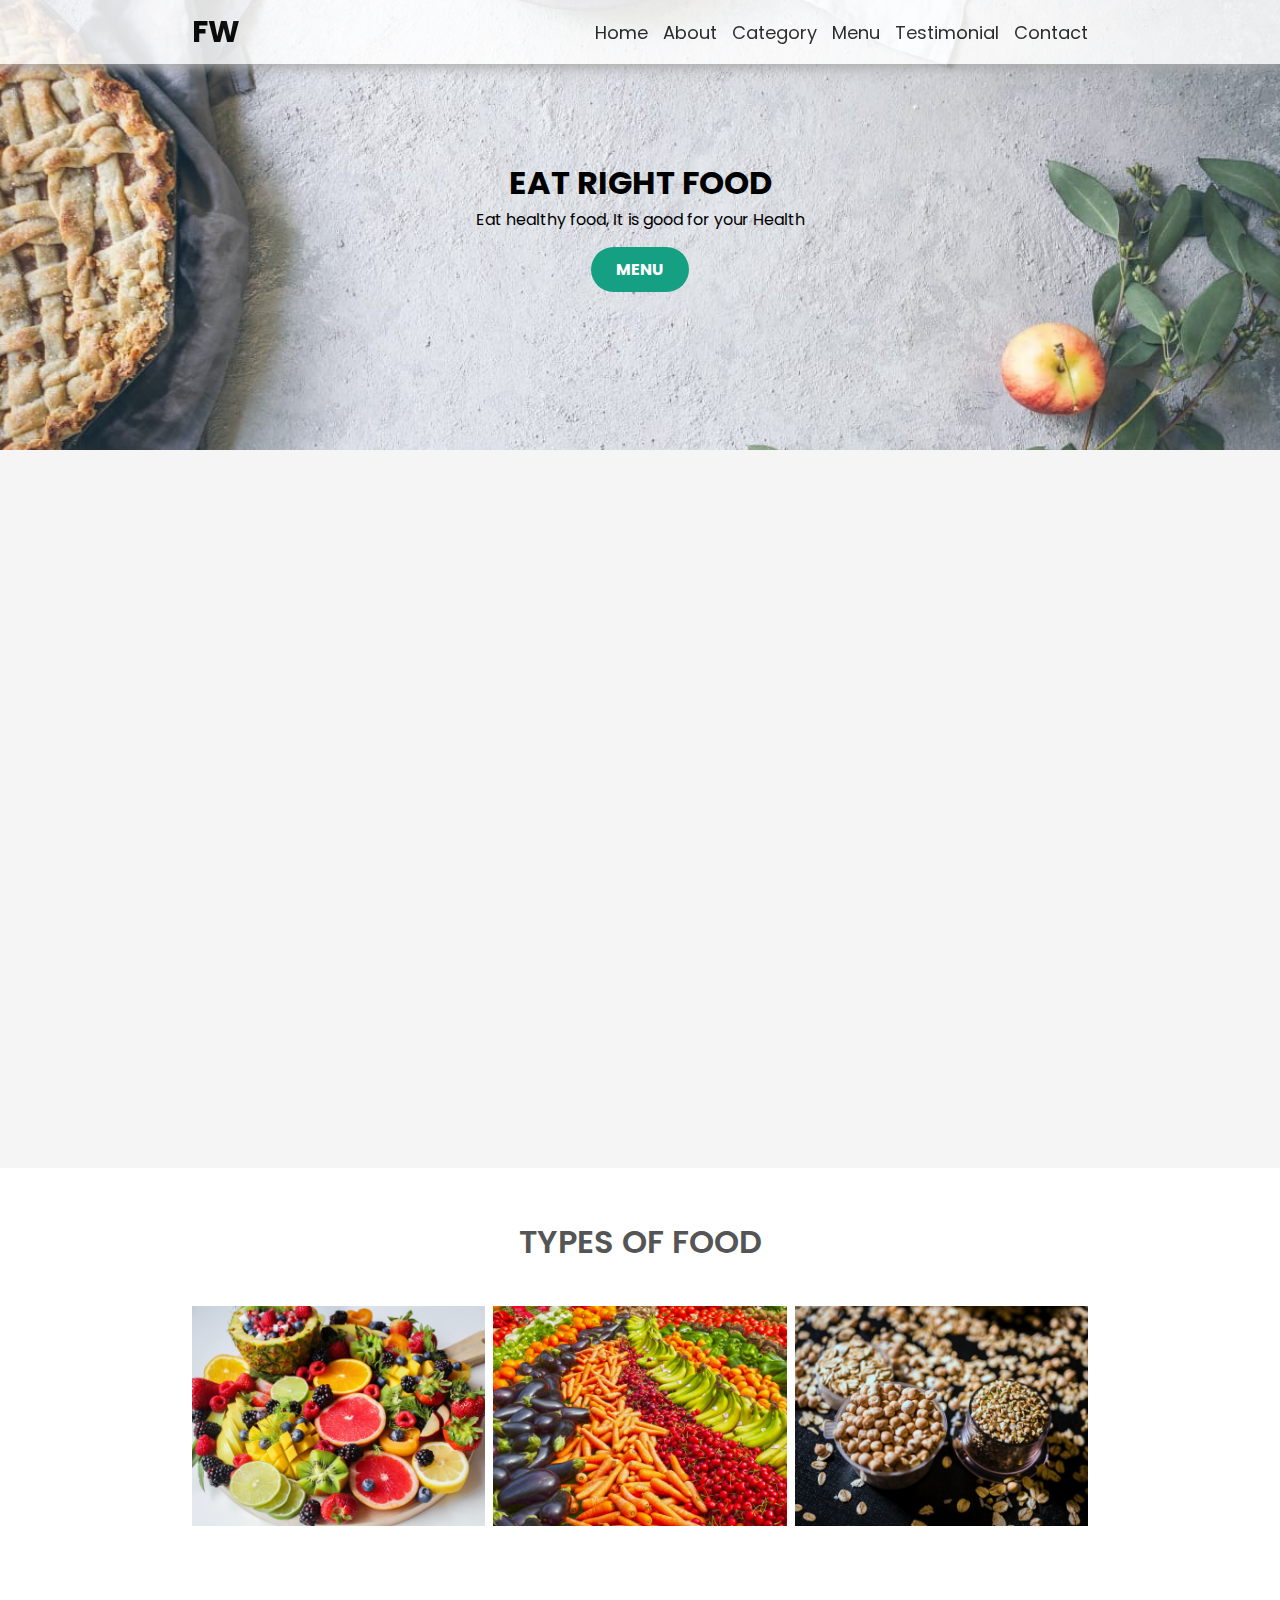
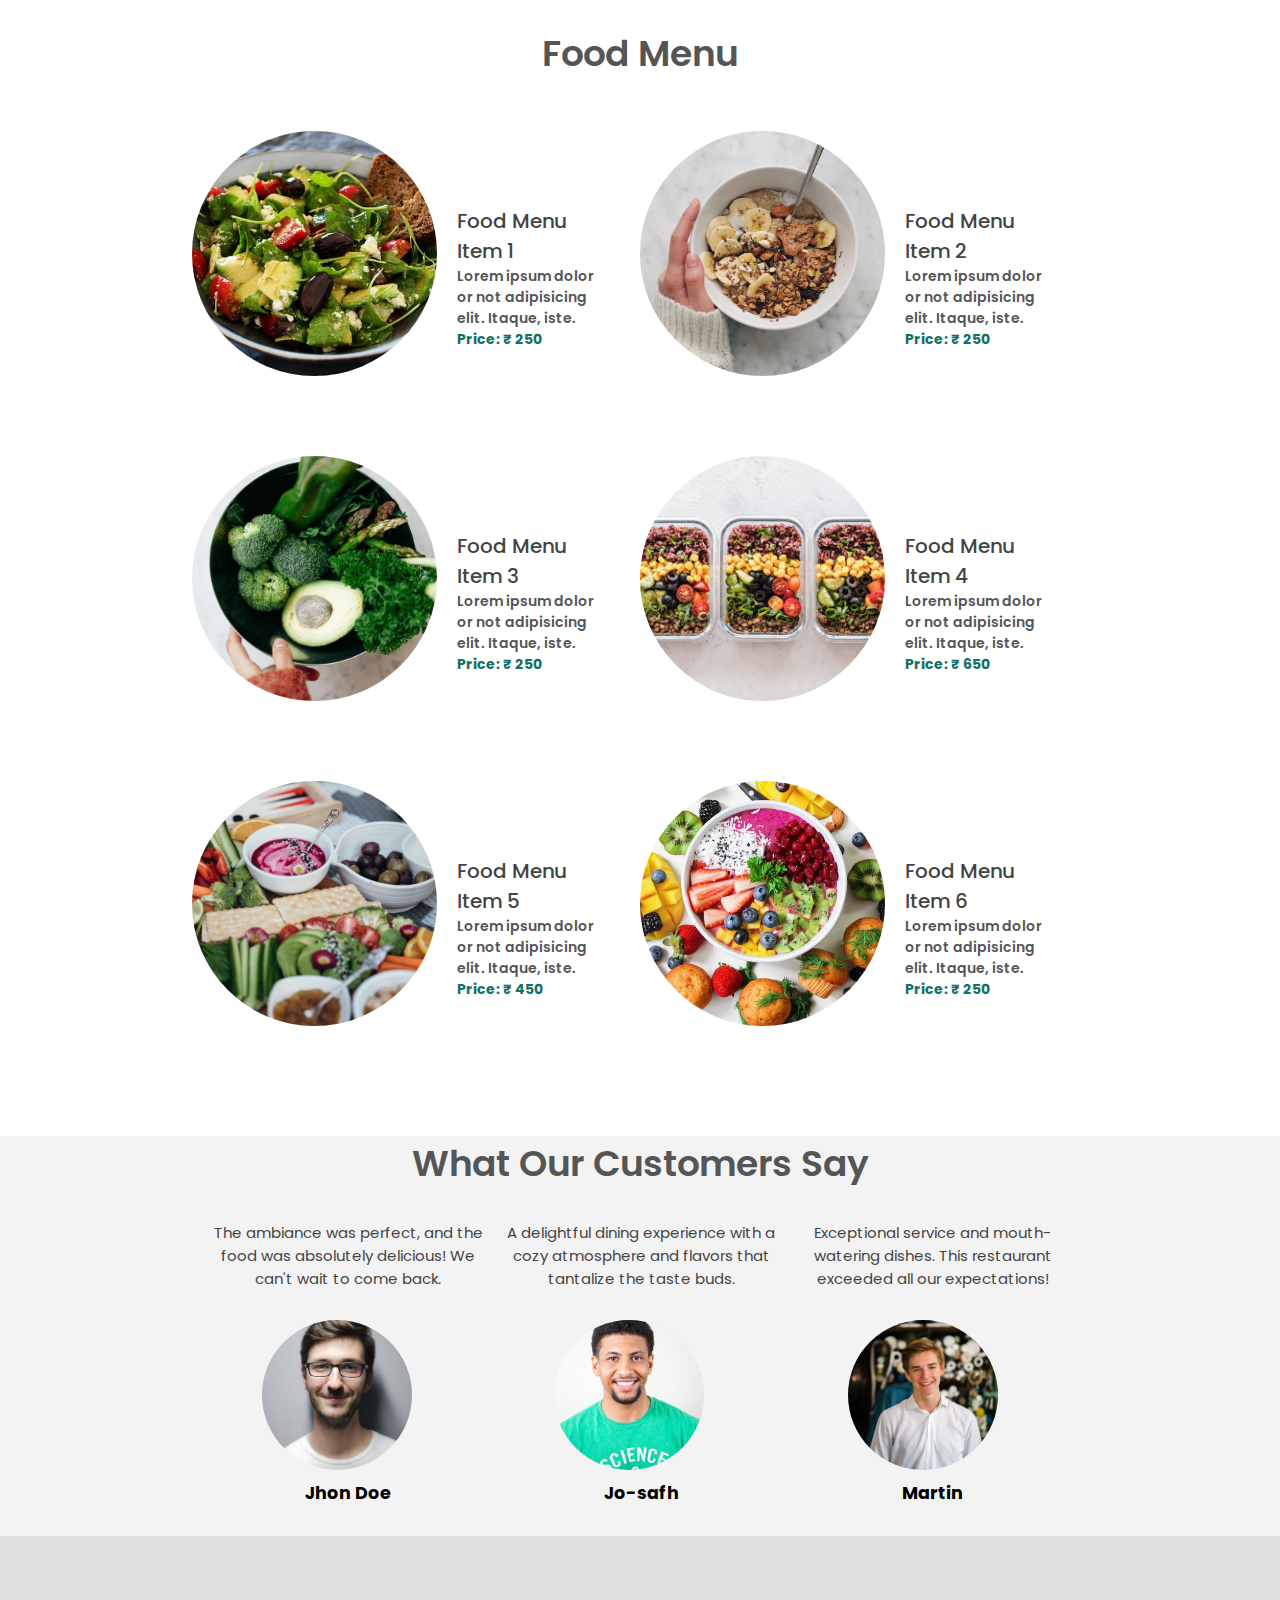
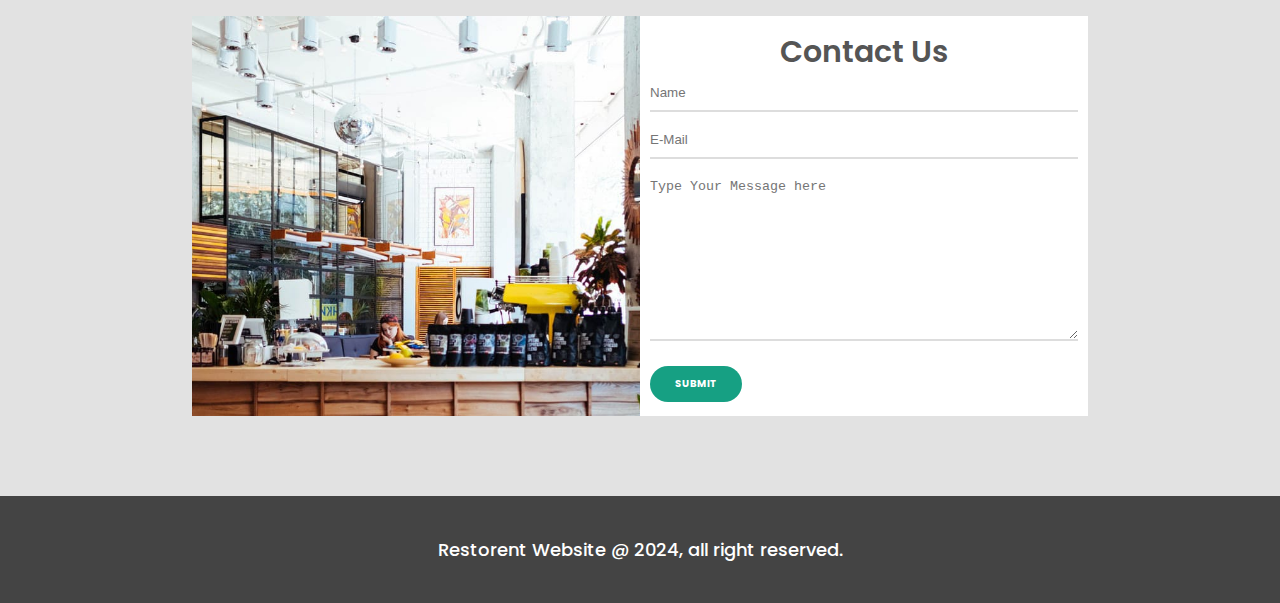
==== commit 9edbb07c: "initial commit" ====
--- a/index.html
+++ b/index.html
@@ -1,3 +1,13 @@
+<!-- Restaurant Website HTML Template
+
+  This HTML template is designed for a restaurant website, featuring a navigation menu, showcase area, about section, food categories, food menu, customer testimonials, and a contact form.
+
+  Author: [Rama]
+  Version: 1.0
+  License: MIT 
+
+-->
+
 <!DOCTYPE html>
 <html lang="en">
     <head>
@@ -9,6 +19,7 @@
         <link rel="stylesheet" href="style.css">
     </head>
 <body>
+    <!-- Navigation Menu -->
     <nav class="navbar">
         <div class="navbar-content container">
             <input type="checkbox">
@@ -33,6 +44,8 @@
 
 
     </nav>
+
+    <!-- Showcase Area  -->
     <section id="showcase-area">
         <div class="showcase-container">
             <h1 class="main-title">Eat Right Food</h1>
@@ -42,6 +55,7 @@
         </div>
         
     </section>
+    <!-- About Section -->
     <section id="about">
         <div class="about-wrapper container">
             <div class="about-text">
@@ -55,6 +69,8 @@
             </div>
         </div>
     </section>
+
+    <!-- Food Categories -->
     <section id="food">
         <h2>Types of Food</h2>
         <div class="food-container container">
@@ -141,37 +157,38 @@
                 <div class="food-description">
                     <h2 class="food-title">Food Menu Item 4</h2>
                     <p>Lorem ipsum dolor or not adipisicing elit. Itaque, iste.</p>
+                    <p class="food-price">Price: &#8377; 650</p>
+                </div>
+
+            </div>
+
+            <div class="food-menu-item">
+                <div class="food-img">
+                    <img src="./imagweb/food-item5.jpeg" alt="">
+                </div>
+                <div class="food-description">
+                    <h2 class="food-title">Food Menu Item 5</h2>
+                    <p>Lorem ipsum dolor or not adipisicing elit. Itaque, iste.</p>
+                    <p class="food-price">Price: &#8377; 450</p>
+                </div>
+
+            </div>
+
+            <div class="food-menu-item">
+                <div class="food-img">
+                    <img src="./imagweb/food-item6.jpeg" alt="">
+                </div>
+                <div class="food-description">
+                    <h2 class="food-title">Food Menu Item 6</h2>
+                    <p>Lorem ipsum dolor or not adipisicing elit. Itaque, iste.</p>
                     <p class="food-price">Price: &#8377; 250</p>
                 </div>
 
             </div>
-
-            <div class="food-menu-item">
-                <div class="food-img">
-                    <img src="./imagweb/food-item5.jpeg" alt="">
-                </div>
-                <div class="food-description">
-                    <h2 class="food-title">Food Menu Item 5</h2>
-                    <p>Lorem ipsum dolor or not adipisicing elit. Itaque, iste.</p>
-                    <p class="food-price">Price: &#8377; 250</p>
-                </div>
-
-            </div>
-
-            <div class="food-menu-item">
-                <div class="food-img">
-                    <img src="./imagweb/food-item6.jpeg" alt="">
-                </div>
-                <div class="food-description">
-                    <h2 class="food-title">Food Menu Item 6</h2>
-                    <p>Lorem ipsum dolor or not adipisicing elit. Itaque, iste.</p>
-                    <p class="food-price">Price: &#8377; 250</p>
-                </div>
-
-            </div>
             
         </div>
     </section>
+    <!-- customers sections styling -->
     <section id="chef">
         <h2 class="chef-main-heading">What Our Customers Say</h2>
         <div class="chef-container container">
@@ -187,7 +204,7 @@
                     </div>
 
                     <div class="chef-description">
-                        <p>Lorem, ipsum dolor sit amet consectetur adipisicing elit. Aliquam quidem sapiente minima labore culpa temporibus.</p>
+                        <p>The ambiance was perfect, and the food was absolutely delicious! We can't wait to come back.</p>
                     </div>
                     <div class="chef-img">
                         <img src="./imagweb/chef1.jpeg" alt="">
@@ -205,10 +222,10 @@
 
                     </div>
                     <div class="chef-description">
-                        <p>Lorem, ipsum dolor sit amet consectetur adipisicing elit. Aliquam quidem sapiente minima labore culpa temporibus.</p>
+                        <p>A delightful dining experience with a cozy atmosphere and flavors that tantalize the taste buds.</p>
                     </div>
                     <div class="chef-img">
-                        <img src="./imagweb/chef2.jpeg" alt=""><h3 class="cefh-name">Jhon Doe</h3>
+                        <img src="./imagweb/chef2.jpeg" alt=""><h3 class="cefh-name">Jo-safh</h3>
                     </div>
                     
                 </div>
@@ -223,11 +240,11 @@
 
                     </div>
                     <div class="chef-description">
-                        <p>Lorem, ipsum dolor sit amet consectetur adipisicing elit. Aliquam quidem sapiente minima labore culpa temporibus.</p>
+                        <p>Exceptional service and mouth-watering dishes. This restaurant exceeded all our expectations!</p>
                     </div>
                     <div class="chef-img">
                         <img src="./imagweb/chef3.jpeg" alt="">
-                        <h3 class="cefh-name">Jhon Doe</h3>
+                        <h3 class="cefh-name">Martin</h3>
                     </div>
                     
                 </div>
@@ -236,6 +253,9 @@
             
         </div>
     </section>
+
+    <!-- This section represents the contact page of the website.
+         It contains a container with an image, a description, and a form to submit a message. -->
     <section id="contect">
         <div class="contect-container container">
             <div class="contect-img">
@@ -246,7 +266,7 @@
                 <input type="text" name="" id="" placeholder="Name">
                 <input type="text" name="" id="" placeholder="E-Mail">
                 <textarea name="" id="" cols="30" rows="10" placeholder="Type Your Message here"></textarea>
-                <a href="./submit_response.html" class="btn btn-primary" target="_blank">submit</a>
+                <a href="./submit_response.html" class="btn btn-primary btn-form" target="_blank">submit</a>
                 
         
             </div>
@@ -255,13 +275,14 @@
         </div>
 
     </section>
+    <!--  Footer section of the website. -->
     <footer class="footer-container">
         <div class="footer-content container">
             <p>Restorent Website @ 2024, all right reserved.</p>
         </div>
     </footer>
 
-<!-- ##################### For smooth  scrolling ###########-->
+<!-- ##################### For smooth  scrolling (javascript code) ###########-->
 
 
 <script src="https://ajax.googleapis.com/ajax/libs/jquery/3.3.1/jquery.min.js"></script>
--- a/style.css
+++ b/style.css
@@ -1,4 +1,7 @@
+/* Import Google Fonts */
 @import url('https://fonts.googleapis.com/css2?family=Poppins:ital,wght@0,100;0,200;0,300;0,400;0,500;0,600;0,700;0,800;0,900;1,100;1,200;1,300;1,400;1,500;1,600;1,700;1,800;1,900&display=swap');
+
+/* Global styles */
 *,
 ::after,
 ::before{
@@ -6,19 +9,24 @@
     padding: 0;
     margin: 0;
 }
+
+/* Set font size for HTML element */
 html{
     font-size: 62.5%;
 }
+
+/* Set font family for body element */
 body{
     font-family: "Poppins", sans-serif;
 }
+
 /* ################ utility classes ############# */
-.container{
+.container{          /* Container class for max-width and margin auto @example <div class="container">Content</div>*/
     max-width: 1200px;
     width: 70%;
     margin: auto;
 }
-.container-second{
+.container-second{     /* Container-second class for max-width and margin auto(For submit_response.html file)*/
     max-width: 700px;
     width: 50%;
     margin: auto;
@@ -28,7 +36,7 @@
 
 /* for desktop */
 .navbar-content input[type="checkbox"], 
-.hambergur-line{
+.hambergur-line{   /*Hide checkbox and hamburger line for desktop */
     display: none;
 }
 .navbar{
@@ -66,9 +74,8 @@
     font-weight: 500px;
     transition: color 0.3s ease-in-out;
 }
-.navbar a:hover{
-    color: #117964;
-    
+.navbar a:hover{           /* Navbar link hover styles */
+    color: #117964;   
 }
 /* ############ showcase-area stylng ################## */
 #showcase-area{
@@ -77,7 +84,6 @@
     background-size: cover;
     background-position: center;
     background-repeat: no-repeat;
-
 }
 .showcase-container{
     display: flex;
@@ -92,8 +98,6 @@
     text-decoration: none;
     outline: none;
     font-weight: bold;
-    /* border: 2px solid green solid green;
-    background: rgb(30, 167, 30); */
     padding: 1rem 2.5rem;
     margin-top: 1.5rem;
     border-radius: 2.5em;
@@ -103,6 +107,11 @@
     color: #fff;
     background: #16a083;
     text-transform: uppercase;
+    transition: background 0.3s ease-in-out;
+}
+.btn-primary:hover{             /*button hover styles */
+    color: #fff;
+    background: #128068;
 }
 .main-title{
     text-transform: uppercase;
@@ -114,13 +123,11 @@
 }
 .about-text h2{
     font-size: 3.2rem;
-
 }
 .about-text .small{
    font-size: 1.6rem;
    color: #666;
    font-weight: 600;
-
 }
 .about-text p{
     font-size: 1.6rem;
@@ -128,19 +135,15 @@
 }
 .about-wrapper{
     display: flex;
-    /* border: 2px solid red; */
-    flex-wrap: wrap;
-    
+    flex-wrap: wrap; 
 }
 .about-img{
     flex: 1 1 400px;
     padding: 30px;
-    /* border: 2px solid red; */
     transform: translateX(150%);
     animation: about-img-animation 1s ease-in-out forwards;
-
-}
-@keyframes about-img-animation{
+}
+@keyframes about-img-animation{         /*Animates for about img */
     100%{
         transform: translate(0);
     }
@@ -148,16 +151,9 @@
 .about-text{
     flex: 1 1 500px;
     padding: 30px;
-    /* text-align: center; */
     margin: auto;
     transform: translateX(-150%);
     animation: about-text-animation 1s ease-in-out forwards;
-    /* width: 500pxd; */
-}
-@keyframes about-text-animation{
-    100%{
-        transform: translate(0);
-    }
 }
 .about-img img{
     display: block;
@@ -167,18 +163,19 @@
     object-fit: cover;
     object-position: right;
 }
+@keyframes about-text-animation{        /*Animates the about text */
+    100%{
+        transform: translate(0);
+    }
+}
 /* ####################### section-food styling ################## */
 #food{
     padding: 5rem 0 10rem 0;
-    background-color: #fff;
-    
+    background-color: #fff;   
 }
 .food-container{
     display: flex;
-    /* flex-wrap: wrap; */
     justify-content: space-between;
-   
-   
 }
 .food-container img{
     display: block;
@@ -187,24 +184,18 @@
     flex: 1 1 400px;
     /* padding: 30px; */
     object-fit: cover;
-    object-position: center;
-    
-    
-}
-
+    object-position: center;   
+}
 #food h2{
     text-align: center;
     font-weight: 600;
-    /* padding: 0 40%; */
     font-size: 3.2rem;
     margin-bottom: 40px;
     text-transform: uppercase;
     color: #555;
 }
 .img-container{
-    
     position: relative;
-    
 }
 .img-content{
     position: absolute;
@@ -224,7 +215,7 @@
 .img-content a{
     font-size: 1.2rem;
 }
-.img-container::after{
+.img-container::after{          
     content: "";
     display: block;
     position: absolute;
@@ -239,11 +230,11 @@
     transform-origin: 100% 100%;
     transition: all 0.3s ease-in-out;
 }
-.img-container:hover::after{
+.img-container:hover::after{    /* Styles the image container on hover */
     opacity: 1;
     transform: scaleY(1);
 }
-.img-container:hover .img-content{
+.img-container:hover .img-content{              /* Styles the image container on hover */
     opacity: 1;
     top: 40%
 }  
@@ -257,10 +248,8 @@
 .food-menu-container{
     display: flex;
     flex-wrap: wrap;
-    padding: 50px 0px 30px 0px;
-    
-}
-
+    padding: 50px 0px 30px 0px;   
+}
 .food-menu-container img{
     display: block;
     width: 245px;
@@ -270,7 +259,6 @@
     border-radius: 50%;
     object-fit: cover;
     object-position: center;
-    
 }
 .food-menu-item{
     display: flex;
@@ -278,7 +266,6 @@
     justify-content: space-evenly;
     margin-bottom: 3rem;
     margin-right: 3rem;
- 
 }
 .food-img img:hover{
     width: 250px;
@@ -288,7 +275,6 @@
 }
 .food-description{
     margin: auto 1.5rem;
-    
 }
 .food-title{
     font-size: 2rem;
@@ -313,31 +299,23 @@
     color: #555;
     text-align: center;
     font-weight: 600; 
-    
-
 }
 .chef-container{
     display: flex;
     flex-wrap: wrap; 
     font-size: 1.5rem;
     padding: 1rem;
-    
 }
 .chef-container .checked{
     color: #ff9529;
-
-
 }
 .chef{
     text-align: center;
     padding: 1rem;
 }
-
 .chef-container-item{
     display: flex;
     flex: 1 1 400px;
-    
-    
 }
 .chef-container-item img{
     display: block;
@@ -348,7 +326,6 @@
     margin-left: 50px;
     object-fit: cover;
     object-position: center;
-
 }
 .chef-img .cefh-name{
     margin: 1rem;
@@ -362,19 +339,13 @@
 #contect{
     padding: 8rem 0;
     background: rgb(226, 226, 226);
-    
-
 }
 .contect-container{
     display: flex; 
     background: #fff;
-
 } 
 .contect-img{
-    
     width: 50%;
-    
-    /* height: 50%; */
 }
 .contect-img img{
     display: block;
@@ -405,7 +376,6 @@
     color: #555;
     text-align: center;
     font-weight: 600; 
-
 }
 /* ####### footer styling ################ */
 .footer-container{
@@ -417,17 +387,13 @@
     font-size: 1.8rem;
     text-align: center;
     font-weight: 500;
-
 }
 /*################ submit_response styling ###################### */
 .response-submite{
-    
     display: flex;
     align-items: center;
     justify-content: center;
     height: 100vh;
-    
-     
 }
 .response-container-main{
     /* border: 2px solid red; */
@@ -441,25 +407,21 @@
     font: 600;
     font-size: 4rem;
     text-align: center;
-
 }
 .response-container-main h2{
     padding: 5px;
     text-align: center;
-    
 }
 .response-container-main p{
     text-align: center;
     font-size: 13px;
     font-weight: 400;
-   
 }
 .response-container-main .check{
     padding: 10px 0;
     font-size: 9em;
     color: #16a083;
     margin: 0 40%;
-   
 }
 .response-container-main span{
     color: #177561;
@@ -467,13 +429,11 @@
     font-size: 1.5rem;
     cursor: zoom-in;
     text-decoration: underline;
-    
 }
 /* ################### media quary ############### */
 @media (max-width:768px){
     .navbar{
-        opacity: 0.95;
-        
+        opacity: 0.95;    
     }
     .navbar-content input[type="checkbox"], 
     .hambergur-line{
@@ -484,8 +444,6 @@
         position: relative;
         height: 64px;
         margin-left: 4rem;
-        
-        
     }
     .navbar-content input[type="checkbox"]{
         position: absolute;
@@ -521,7 +479,6 @@
         transition: transform 0.4s ease-in-out;
     }
     .navbar-content .hambergur-line .line2{
-        /* transform-origin: 0% 0%; */
         transition: transform 0.4s ease-in-out;
     }
     .navbar-content .hambergur-line .line3{
@@ -540,13 +497,11 @@
         padding-left: 40px;
         transition: transform 0.5s ease-in-out;
         box-shadow: 5px 0px 10px 0px #aaa;
-        
     }
     .menu-items li{
         margin-bottom: 3rem;
         font-size: 2rem;
         font-weight: 500;
-
     }
     .logo{
         position: absolute;
@@ -556,7 +511,6 @@
     }
     .navbar-content input[type="checkbox"]:checked ~ .menu-items{
         transform: translateX(0);
-
     }
     .navbar-content input[type="checkbox"]:checked ~ .hambergur-line .line1{
         transform: rotate(45deg);
@@ -571,7 +525,6 @@
     .food-container{
         flex-direction: column;
         align-items: stretch;
-
     }
     .food-type:not(:last-child){
         margin-bottom: 3rem;
@@ -586,17 +539,15 @@
     #food-menu{
         flex-direction: column;
     }
-
 } 
 /* ############### small screen ######################## */
-@media (max-width: 600px){
+@media (max-width: 750px){
     html{
         font-size: 50%;
     }
     .chef-container-item{
         flex-direction: column;
         text-align: center;
-
     }
     .food-menu-item{
         flex-direction: column;
@@ -614,7 +565,14 @@
     .food-title{
        font-weight: 800;
     }
-
+    .contect-container{  
+        display: flex;
+        flex-direction: column;
+    }
+    .contect-img{
+        width: 90%;
+        margin: 3rem auto;
+    }
 }
 @media (max-width: 790px){
     html{
@@ -623,13 +581,63 @@
     .chef-container-item{
         flex-direction: column;
         text-align: center;
-
-    }
-    .chef-img img{
-        margin: 0 35%;
-
-        align-items: center;
-
-    }
-}
-
+    }
+    .chef-img img {
+        max-width: 630px;
+        margin: 0 auto;
+        display: block;
+      }
+    .small, .contect-container{
+        width: 90%;
+    }
+    .contect-description{
+        display: flex;
+        flex-direction: column;
+    }
+    .btn-form{
+        text-align: center;
+        margin-bottom: 3rem;
+        font-size: 1.5rem;
+    }
+}
+/* ####################### landscape mode ####################### */
+@media (orientation: landscape) and (max-height: 500px){
+    #showcase-area{
+        height: 50vmax;
+    }
+} 
+/* ################################################ */
+@media (min-width: 940px) and (max-width: 1200px){
+    .food-container{
+        flex-wrap: wrap;
+        flex-basis: 90%;
+    }
+    .food-type:not(:last-child){
+        margin-bottom: 1.5rem;
+    }   
+    .img-container{
+        margin: 0;
+        padding: 0;
+        height: 200px;
+        width: 210px;
+    }
+    .img-container img{
+        height: 100%;
+    }
+}
+@media (min-width: 750px) and (max-width: 940px) {
+    .food-container {
+        flex-wrap: wrap;
+        justify-content: center;
+    }
+    .food-type {
+        width: 40%;
+        margin: 20px;
+    }
+    .img-container {
+        width: 100%;
+    }
+    .img-content {
+        padding: 10px;
+    }
+}
